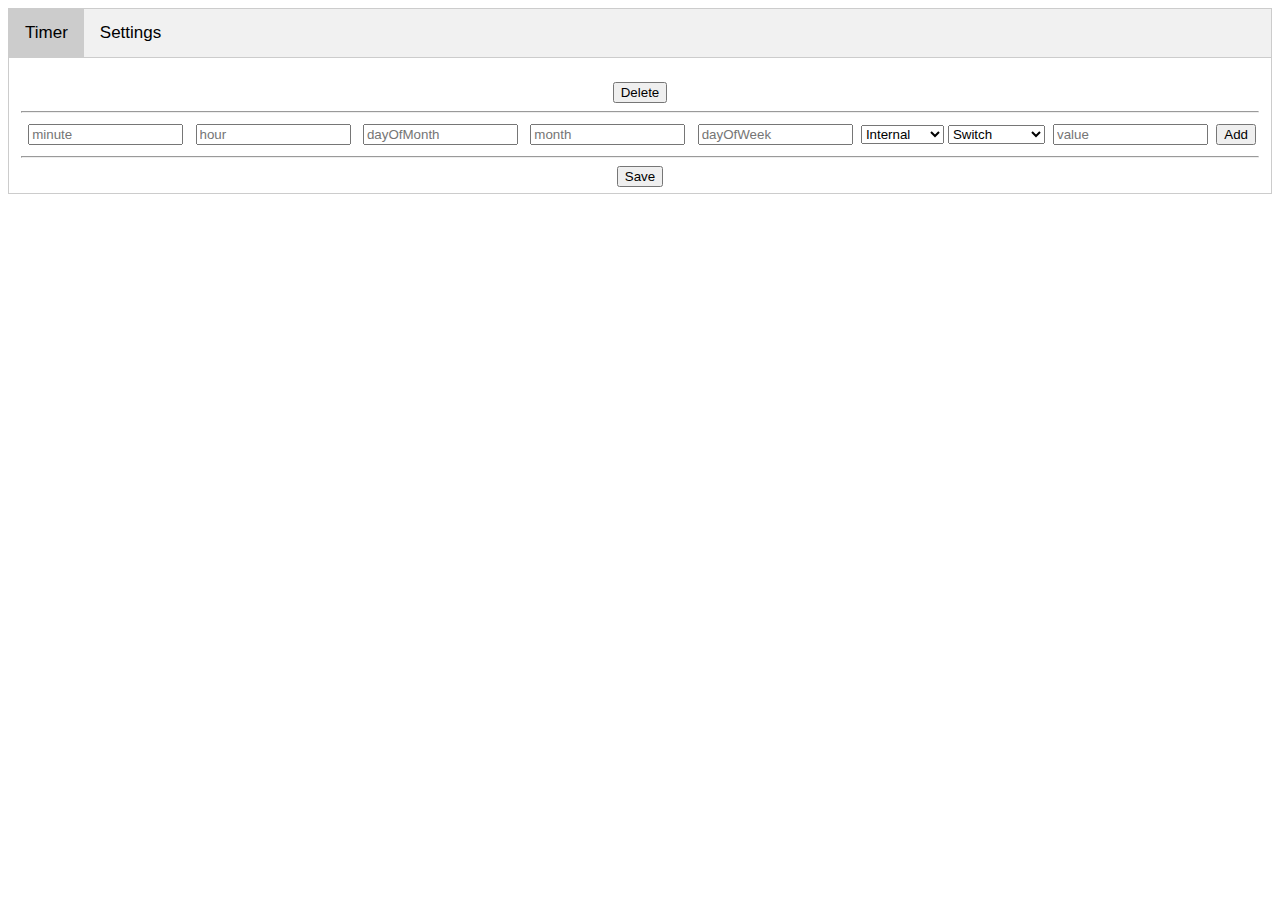
==== TerraTemp_V2/data/index.html @ 434b5422 "Better Naming" ====
﻿<!DOCTYPE html>
<html xmlns="http://www.w3.org/1999/xhtml">
 <head>
  <link href="./css/jquery.dataTables.min.css" rel="stylesheet" />
  <script src="./js/jquery-3.6.0.min.js"></script>
  <script src="./js/jquery.dataTables.min.js"></script>
  <style>
   .overlay {
    display: none;
    position: fixed;
    width: 100%;
    height: 100%;
    top: 0;
    left: 0;
    z-index: 999;
    background: rgba(255, 255, 255, 0.8) center no-repeat;
   }
   body {
    text-align: center;
    font-family: Arial;
   }
   body.loading {
    overflow: hidden;
   }
   body.loading .overlay {
    display: block;
   }
   input {
    width: 90%;
   }

    /* Style the tab */
    .tab {
    overflow: hidden;
    border: 1px solid #ccc;
    background-color: #f1f1f1;
    }

    /* Style the buttons inside the tab */
    .tab button {
    background-color: inherit;
    float: left;
    border: none;
    outline: none;
    cursor: pointer;
    padding: 14px 16px;
    transition: 0.3s;
    font-size: 17px;
    }

    /* Change background color of buttons on hover */
    .tab button:hover {
    background-color: #ddd;
    }

    /* Create an active/current tablink class */
    .tab button.active {
    background-color: #ccc;
    }

    /* Style the tab content */
    .tabcontent {
    display: none;
    padding: 6px 12px;
    border: 1px solid #ccc;
    border-top: none;
    }
  </style>
 </head>

 <body>
  <div class="overlay">Saving please wait...</div>

  <div class="tab">
    <button class="tablinks" onclick="openTab(event, 'timerTab')" id="defaultOpen">Timer</button>
    <button class="tablinks" onclick="openTab(event, 'settingsTab')">Settings</button>
  </div>
  
  <div id="timerTab" class="tabcontent">
    <table id="example" class="display" width="100%"></table>
    <br />
    <button id="deleteRow">Delete</button><br />
    <hr />
    <table id="editor" class="dataTable" width="100%">
     <tr>
      <td><input type="text" id="txt_minute" placeholder="minute" /></td>
      <td><input type="text" id="txt_hour" placeholder="hour" /></td>
      <td><input type="text" id="txt_dayOfMonth" placeholder="dayOfMonth" /></td>
      <td><input type="text" id="txt_month" placeholder="month" /></td>
      <td><input type="text" id="txt_dayOfWeek" placeholder="dayOfWeek" /></td>
      <td>
       <select name="selChannel" id="selChannel">
        <option value="Internal">Internal</option>
        <option value="External0">External 0</option>
        <option value="External1">External 1</option>
        <option value="External2">External 2</option>
        <option value="External3">External 3</option>
       </select>
      </td>
      <td>
       <select name="selFunction" id="selFunction">
        <option value="Switch">Switch</option>
        <option value="Temperature">Temperature</option>
        <option value="Humidity">Humidity</option>
       </select>
      </td>
      <td><input type="text" id="txt_value" placeholder="value" /></td>
      <td><button id="addRow">Add</button></td>
     </tr>
    </table>
    <hr />
    <button id="saveData">Save</button>
  </div>
  
  <div id="settingsTab" class="tabcontent">
    <h3>Settings</h3>
  </div>

  <script>
    function openTab(evt, tabName) {
    var i, tabcontent, tablinks;
    tabcontent = document.getElementsByClassName("tabcontent");
    for (i = 0; i < tabcontent.length; i++) {
        tabcontent[i].style.display = "none";
    }
    tablinks = document.getElementsByClassName("tablinks");
    for (i = 0; i < tablinks.length; i++) {
        tablinks[i].className = tablinks[i].className.replace(" active", "");
    }
    document.getElementById(tabName).style.display = "block";
    evt.currentTarget.className += " active";
    }

    // Get the element with id="defaultOpen" and click on it
    document.getElementById("defaultOpen").click();

   var table = $("#example").DataTable({
    ordering: false,
    paging: false,
    searching: false,
    info: false,
    columns: [
     {
      title: "minute",
     },
     {
      title: "hour",
     },
     {
      title: "dayOfMonth",
     },
     {
      title: "month",
     },
     {
      title: "dayOfWeek",
     },
     {
      title: "channel",
     },
     {
      title: "function",
     },
     {
      title: "value",
     },
    ],
   });

   $(document).ready(function () {
    $.ajax({
     type: "GET",
     url: "timer.txt",
     dataType: "text",
     success: function (data) {
      processData(data);
     },
    });
    function processData(allText) {
     var allTextLines = allText.split(/\r\n|\n/);
     for (let i = 0; i < allTextLines.length - 1; i++) {
      if(!(allTextLines[i].trim() === "")){
        table.row.add(allTextLines[i].split(";")).draw(false);
      }
     }
     table.draw();
    }
   });

   $("#deleteRow").click(function () {
    $("#saveData").css("background", "green");
    table.row(".selected").remove().draw(false);
   });

   $("#addRow").on("click", function () {
    $("#saveData").css("background", "green");
    table.row.add([$("#txt_minute").val(), $("#txt_hour").val(), $("#txt_dayOfMonth").val(), $("#txt_month").val(), $("#txt_dayOfWeek").val(), $("#selChannel").val(), $("#selFunction").val(), $("#txt_value").val()]).draw(false);
   });

   $("#saveData").on("click", function () {
    console.log("Deleteing Timer File");
    $.ajax({
     url: "save.html",
     type: "get", //send it through get method
     async: false,
     data: "data=" + encodeURIComponent("deleteTimerFile"),
     success: function (response) {
      console.log("deleteTimerFile success");
     },
     error: function (xhr) {
      console.log("deleteTimerFile error");
     },
    });

    console.log("Save new Timer File");
    for (let i = 0; i < $("#example").DataTable().data().length; i++) {
     console.log("Timer " + i + "/" + $("#example").DataTable().data().length - 1);

     var csv = "";
     for (let j = 0; j < $("#example").DataTable().data()[i].length; j++) {
      csv += $("#example").DataTable().data()[i][j] + ";";
     }
     csv += "\n";
     console.log(csv);

     $.ajax({
      url: "save.html",
      type: "get", //send it through get method
      async: false,
      data: "data=" + encodeURIComponent(csv),
      success: function (response) {
       console.log("Save success");
      },
      error: function (xhr) {
       console.log("Save error");
      },
     });
    }

    $.ajax({
     url: "save.html",
     type: "get", //send it through get method
     async: false,
     data: "data=" + encodeURIComponent("FileEnd"),
     success: function (response) {
      console.log("FileEnd success");
     },
     error: function (xhr) {
      console.log("FileEnd error");
     },
    });

    location.reload();
   });

   $("#example tbody").on("click", "tr", function () {
    if ($(this).hasClass("selected")) {
     $(this).removeClass("selected");
    } else {
     table.$("tr.selected").removeClass("selected");
     $(this).addClass("selected");
    }
   });
  </script>
 </body>
</html>
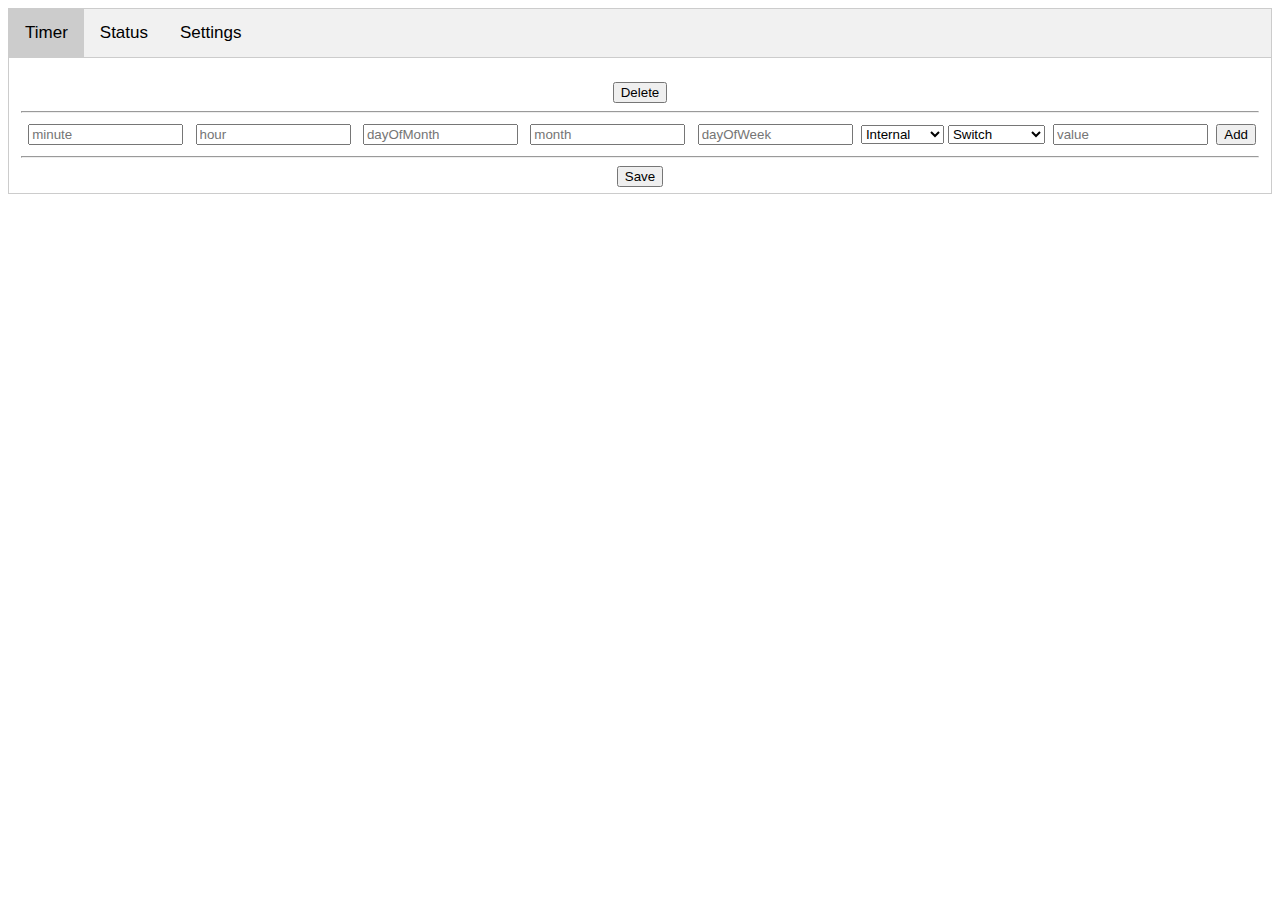
==== commit 1c843e04: "Status Page" ====
--- a/TerraTemp_V2/data/index.html
+++ b/TerraTemp_V2/data/index.html
@@ -1,266 +1,329 @@
 ﻿<!DOCTYPE html>
 <html xmlns="http://www.w3.org/1999/xhtml">
- <head>
-  <link href="./css/jquery.dataTables.min.css" rel="stylesheet" />
-  <script src="./js/jquery-3.6.0.min.js"></script>
-  <script src="./js/jquery.dataTables.min.js"></script>
-  <style>
-   .overlay {
-    display: none;
-    position: fixed;
-    width: 100%;
-    height: 100%;
-    top: 0;
-    left: 0;
-    z-index: 999;
-    background: rgba(255, 255, 255, 0.8) center no-repeat;
-   }
-   body {
-    text-align: center;
-    font-family: Arial;
-   }
-   body.loading {
-    overflow: hidden;
-   }
-   body.loading .overlay {
-    display: block;
-   }
-   input {
-    width: 90%;
-   }
-
-    /* Style the tab */
-    .tab {
-    overflow: hidden;
-    border: 1px solid #ccc;
-    background-color: #f1f1f1;
-    }
-
-    /* Style the buttons inside the tab */
-    .tab button {
-    background-color: inherit;
-    float: left;
-    border: none;
-    outline: none;
-    cursor: pointer;
-    padding: 14px 16px;
-    transition: 0.3s;
-    font-size: 17px;
-    }
-
-    /* Change background color of buttons on hover */
-    .tab button:hover {
-    background-color: #ddd;
-    }
-
-    /* Create an active/current tablink class */
-    .tab button.active {
-    background-color: #ccc;
-    }
-
-    /* Style the tab content */
-    .tabcontent {
-    display: none;
-    padding: 6px 12px;
-    border: 1px solid #ccc;
-    border-top: none;
-    }
-  </style>
- </head>
-
- <body>
-  <div class="overlay">Saving please wait...</div>
-
-  <div class="tab">
-    <button class="tablinks" onclick="openTab(event, 'timerTab')" id="defaultOpen">Timer</button>
-    <button class="tablinks" onclick="openTab(event, 'settingsTab')">Settings</button>
-  </div>
-  
-  <div id="timerTab" class="tabcontent">
-    <table id="example" class="display" width="100%"></table>
-    <br />
-    <button id="deleteRow">Delete</button><br />
-    <hr />
-    <table id="editor" class="dataTable" width="100%">
-     <tr>
-      <td><input type="text" id="txt_minute" placeholder="minute" /></td>
-      <td><input type="text" id="txt_hour" placeholder="hour" /></td>
-      <td><input type="text" id="txt_dayOfMonth" placeholder="dayOfMonth" /></td>
-      <td><input type="text" id="txt_month" placeholder="month" /></td>
-      <td><input type="text" id="txt_dayOfWeek" placeholder="dayOfWeek" /></td>
-      <td>
-       <select name="selChannel" id="selChannel">
-        <option value="Internal">Internal</option>
-        <option value="External0">External 0</option>
-        <option value="External1">External 1</option>
-        <option value="External2">External 2</option>
-        <option value="External3">External 3</option>
-       </select>
-      </td>
-      <td>
-       <select name="selFunction" id="selFunction">
-        <option value="Switch">Switch</option>
-        <option value="Temperature">Temperature</option>
-        <option value="Humidity">Humidity</option>
-       </select>
-      </td>
-      <td><input type="text" id="txt_value" placeholder="value" /></td>
-      <td><button id="addRow">Add</button></td>
-     </tr>
-    </table>
-    <hr />
-    <button id="saveData">Save</button>
-  </div>
-  
-  <div id="settingsTab" class="tabcontent">
-    <h3>Settings</h3>
-  </div>
-
-  <script>
-    function openTab(evt, tabName) {
-    var i, tabcontent, tablinks;
-    tabcontent = document.getElementsByClassName("tabcontent");
-    for (i = 0; i < tabcontent.length; i++) {
-        tabcontent[i].style.display = "none";
-    }
-    tablinks = document.getElementsByClassName("tablinks");
-    for (i = 0; i < tablinks.length; i++) {
-        tablinks[i].className = tablinks[i].className.replace(" active", "");
-    }
-    document.getElementById(tabName).style.display = "block";
-    evt.currentTarget.className += " active";
-    }
-
-    // Get the element with id="defaultOpen" and click on it
-    document.getElementById("defaultOpen").click();
-
-   var table = $("#example").DataTable({
-    ordering: false,
-    paging: false,
-    searching: false,
-    info: false,
-    columns: [
-     {
-      title: "minute",
-     },
-     {
-      title: "hour",
-     },
-     {
-      title: "dayOfMonth",
-     },
-     {
-      title: "month",
-     },
-     {
-      title: "dayOfWeek",
-     },
-     {
-      title: "channel",
-     },
-     {
-      title: "function",
-     },
-     {
-      title: "value",
-     },
-    ],
-   });
-
-   $(document).ready(function () {
-    $.ajax({
-     type: "GET",
-     url: "timer.txt",
-     dataType: "text",
-     success: function (data) {
-      processData(data);
-     },
-    });
-    function processData(allText) {
-     var allTextLines = allText.split(/\r\n|\n/);
-     for (let i = 0; i < allTextLines.length - 1; i++) {
-      if(!(allTextLines[i].trim() === "")){
-        table.row.add(allTextLines[i].split(";")).draw(false);
-      }
-     }
-     table.draw();
-    }
-   });
-
-   $("#deleteRow").click(function () {
-    $("#saveData").css("background", "green");
-    table.row(".selected").remove().draw(false);
-   });
-
-   $("#addRow").on("click", function () {
-    $("#saveData").css("background", "green");
-    table.row.add([$("#txt_minute").val(), $("#txt_hour").val(), $("#txt_dayOfMonth").val(), $("#txt_month").val(), $("#txt_dayOfWeek").val(), $("#selChannel").val(), $("#selFunction").val(), $("#txt_value").val()]).draw(false);
-   });
-
-   $("#saveData").on("click", function () {
-    console.log("Deleteing Timer File");
-    $.ajax({
-     url: "save.html",
-     type: "get", //send it through get method
-     async: false,
-     data: "data=" + encodeURIComponent("deleteTimerFile"),
-     success: function (response) {
-      console.log("deleteTimerFile success");
-     },
-     error: function (xhr) {
-      console.log("deleteTimerFile error");
-     },
-    });
-
-    console.log("Save new Timer File");
-    for (let i = 0; i < $("#example").DataTable().data().length; i++) {
-     console.log("Timer " + i + "/" + $("#example").DataTable().data().length - 1);
-
-     var csv = "";
-     for (let j = 0; j < $("#example").DataTable().data()[i].length; j++) {
-      csv += $("#example").DataTable().data()[i][j] + ";";
-     }
-     csv += "\n";
-     console.log(csv);
-
-     $.ajax({
-      url: "save.html",
-      type: "get", //send it through get method
-      async: false,
-      data: "data=" + encodeURIComponent(csv),
-      success: function (response) {
-       console.log("Save success");
-      },
-      error: function (xhr) {
-       console.log("Save error");
-      },
-     });
-    }
-
-    $.ajax({
-     url: "save.html",
-     type: "get", //send it through get method
-     async: false,
-     data: "data=" + encodeURIComponent("FileEnd"),
-     success: function (response) {
-      console.log("FileEnd success");
-     },
-     error: function (xhr) {
-      console.log("FileEnd error");
-     },
-    });
-
-    location.reload();
-   });
-
-   $("#example tbody").on("click", "tr", function () {
-    if ($(this).hasClass("selected")) {
-     $(this).removeClass("selected");
-    } else {
-     table.$("tr.selected").removeClass("selected");
-     $(this).addClass("selected");
-    }
-   });
-  </script>
- </body>
+  <head>
+    <link href="./css/jquery.dataTables.min.css" rel="stylesheet" />
+    <script src="./js/jquery-3.6.0.min.js"></script>
+    <script src="./js/jquery.dataTables.min.js"></script>
+    <style>
+      .overlay {
+        display: none;
+        position: fixed;
+        width: 100%;
+        height: 100%;
+        top: 0;
+        left: 0;
+        z-index: 999;
+        background: rgba(255, 255, 255, 0.8) center no-repeat;
+      }
+      body {
+        text-align: center;
+        font-family: Arial;
+      }
+      body.loading {
+        overflow: hidden;
+      }
+      body.loading .overlay {
+        display: block;
+      }
+      input {
+        width: 90%;
+      }
+
+      /* Style the tab */
+      .tab {
+        overflow: hidden;
+        border: 1px solid #ccc;
+        background-color: #f1f1f1;
+      }
+
+      /* Style the buttons inside the tab */
+      .tab button {
+        background-color: inherit;
+        float: left;
+        border: none;
+        outline: none;
+        cursor: pointer;
+        padding: 14px 16px;
+        transition: 0.3s;
+        font-size: 17px;
+      }
+
+      /* Change background color of buttons on hover */
+      .tab button:hover {
+        background-color: #ddd;
+      }
+
+      /* Create an active/current tablink class */
+      .tab button.active {
+        background-color: #ccc;
+      }
+
+      /* Style the tab content */
+      .tabcontent {
+        display: none;
+        padding: 6px 12px;
+        border: 1px solid #ccc;
+        border-top: none;
+      }
+    </style>
+  </head>
+
+  <body>
+    <div class="overlay">Saving please wait...</div>
+
+    <div class="tab">
+      <button class="tablinks" onclick="openTab(event, 'timerTab')" id="defaultOpen">Timer</button>
+      <button class="tablinks" onclick="openTab(event, 'statusTab')">Status</button>
+      <button class="tablinks" onclick="openTab(event, 'settingsTab')">Settings</button>
+    </div>
+
+    <div id="timerTab" class="tabcontent">
+      <table id="contentTable" class="display" width="100%"></table>
+      <br />
+      <button id="deleteRow">Delete</button><br />
+      <hr />
+      <table id="editor" class="dataTable" width="100%">
+        <tr>
+          <td><input type="text" class="validateInput" id="txt_minute" placeholder="minute" /></td>
+          <td><input type="text" class="validateInput" id="txt_hour" placeholder="hour" /></td>
+          <td><input type="text" class="validateInput" id="txt_dayOfMonth" placeholder="dayOfMonth" /></td>
+          <td><input type="text" class="validateInput" id="txt_month" placeholder="month" /></td>
+          <td><input type="text" class="validateInput" id="txt_dayOfWeek" placeholder="dayOfWeek" /></td>
+          <td>
+            <select name="selChannel" id="selChannel">
+              <option value="Internal">Internal</option>
+              <option value="External0">External 0</option>
+              <option value="External1">External 1</option>
+              <option value="External2">External 2</option>
+              <option value="External3">External 3</option>
+            </select>
+          </td>
+          <td>
+            <select name="selFunction" id="selFunction">
+              <option value="Switch">Switch</option>
+              <option value="Temperature">Temperature</option>
+              <option value="Humidity">Humidity</option>
+            </select>
+          </td>
+          <td><input type="text" id="txt_value" placeholder="value" /></td>
+          <td><button id="addRow">Add</button></td>
+        </tr>
+      </table>
+      <hr />
+      <button id="saveData">Save</button>
+    </div>
+
+    <div id="statusTab" class="tabcontent">
+      <h3>Status</h3>
+      <textarea name="message" id="statusDiv" rows="10" cols="60" readonly >Loading...</textarea>
+    </div>
+
+    <div id="settingsTab" class="tabcontent">
+      <h3>Settings</h3>
+    </div>
+
+    <script>
+      var isUnsaved = false;
+      var statusTimer;
+
+      window.onbeforeunload = function (e) {
+        e = e || window.event;
+        if (isUnsaved) {
+          // For IE and Firefox
+          if (e) {
+            e.returnValue = "You have unsaved changes. Please hit the save button before you leave!";
+          }
+          // For Safari
+          return "You have unsaved changes. Please hit the save button before you leave!";
+        }
+      };
+
+      function getStatus() {
+        $.ajax({
+          url: "getStatus.html",
+          type: "get", //send it through get method
+          async: false,
+          data: "data=" + encodeURIComponent("getStatus"),
+          success: function (response) {
+            console.log("getStatus success");
+            console.log(response);
+            $("#statusDiv").text(response);
+          },
+          error: function (xhr) {
+            console.log("getStatus error");
+          },
+        });
+      }
+
+      function openTab(evt, tabName) {
+        var i, tabcontent, tablinks;
+        tabcontent = document.getElementsByClassName("tabcontent");
+        for (i = 0; i < tabcontent.length; i++) {
+          tabcontent[i].style.display = "none";
+        }
+        tablinks = document.getElementsByClassName("tablinks");
+        for (i = 0; i < tablinks.length; i++) {
+          tablinks[i].className = tablinks[i].className.replace(" active", "");
+        }
+        document.getElementById(tabName).style.display = "block";
+        evt.currentTarget.className += " active";
+
+        if (tabName === "statusTab") {
+          getStatus();
+          statusTimer = setInterval(getStatus, 3000);
+        } else {
+          clearInterval(statusTimer);
+        }
+      }
+      // Get the element with id="defaultOpen" and click on it
+      document.getElementById("defaultOpen").click();
+
+      $(".validateInput").on("keyup", function (e) {
+        var val = $(this).val();
+        if (val.match(/[^0-9,.;*]/g)) {
+          $(this).val(val.replace(/[^0-9,.;*]/g, ""));
+        }
+      });
+
+      $("#txt_value").on("keyup", function (e) {
+        var val = $(this).val();
+        if (val.match(/[^0-9.]/g)) {
+          $(this).val(val.replace(/[^0-9.]/g, ""));
+        }
+      });
+
+      var table = $("#contentTable").DataTable({
+        ordering: false,
+        paging: false,
+        searching: false,
+        info: false,
+        "scrollX": true,
+        "scrollY":"400px",
+        "scrollCollapse": true,
+        columns: [
+          {
+            title: "minute",
+          },
+          {
+            title: "hour",
+          },
+          {
+            title: "dayOfMonth",
+          },
+          {
+            title: "month",
+          },
+          {
+            title: "dayOfWeek",
+          },
+          {
+            title: "channel",
+          },
+          {
+            title: "function",
+          },
+          {
+            title: "value",
+          },
+        ],
+      });
+
+      $(document).ready(function () {
+        $.ajax({
+          type: "GET",
+          url: "timer.txt",
+          dataType: "text",
+          success: function (data) {
+            processData(data);
+          },
+        });
+        function processData(allText) {
+          var allTextLines = allText.split(/\r\n|\n/);
+          for (let i = 0; i < allTextLines.length - 1; i++) {
+            if (!(allTextLines[i].trim() === "")) {
+              table.row.add(allTextLines[i].split(";")).draw(false);
+            }
+          }
+          table.draw();
+        }
+      });
+
+      $("#deleteRow").click(function () {
+        isUnsaved = true;
+        $("#saveData").css("background", "green");
+        table.row(".selected").remove().draw(false);
+      });
+
+      $("#addRow").on("click", function () {
+        isUnsaved = true;
+        $("#saveData").css("background", "green");
+        table.row.add([$("#txt_minute").val(), $("#txt_hour").val(), $("#txt_dayOfMonth").val(), $("#txt_month").val(), $("#txt_dayOfWeek").val(), $("#selChannel").val(), $("#selFunction").val(), $("#txt_value").val()]).draw(false);
+      });
+
+      $("#saveData").on("click", function () {
+        console.log("Deleteing Timer File");
+        $.ajax({
+          url: "save.html",
+          type: "get", //send it through get method
+          async: false,
+          data: "data=" + encodeURIComponent("deleteTimerFile"),
+          success: function (response) {
+            console.log("deleteTimerFile success");
+          },
+          error: function (xhr) {
+            console.log("deleteTimerFile error");
+          },
+        });
+
+        console.log("Save new Timer File");
+        for (let i = 0; i < $("#contentTable").DataTable().data().length; i++) {
+          console.log("Timer " + i + "/" + $("#contentTable").DataTable().data().length - 1);
+
+          var csv = "";
+          for (let j = 0; j < $("#contentTable").DataTable().data()[i].length; j++) {
+            csv += $("#contentTable").DataTable().data()[i][j] + ";";
+          }
+          csv += "\n";
+          console.log(csv);
+
+          $.ajax({
+            url: "save.html",
+            type: "get", //send it through get method
+            async: false,
+            data: "data=" + encodeURIComponent(csv),
+            success: function (response) {
+              console.log("Save success");
+            },
+            error: function (xhr) {
+              console.log("Save error");
+            },
+          });
+        }
+
+        $.ajax({
+          url: "save.html",
+          type: "get", //send it through get method
+          async: false,
+          data: "data=" + encodeURIComponent("FileEnd"),
+          success: function (response) {
+            console.log("FileEnd success");
+          },
+          error: function (xhr) {
+            console.log("FileEnd error");
+          },
+        });
+        isUnsaved = false;
+        location.reload();
+      });
+
+      $("#contentTable tbody").on("click", "tr", function () {
+        if ($(this).hasClass("selected")) {
+          $(this).removeClass("selected");
+        } else {
+          table.$("tr.selected").removeClass("selected");
+          $(this).addClass("selected");
+        }
+      });
+    </script>
+  </body>
 </html>
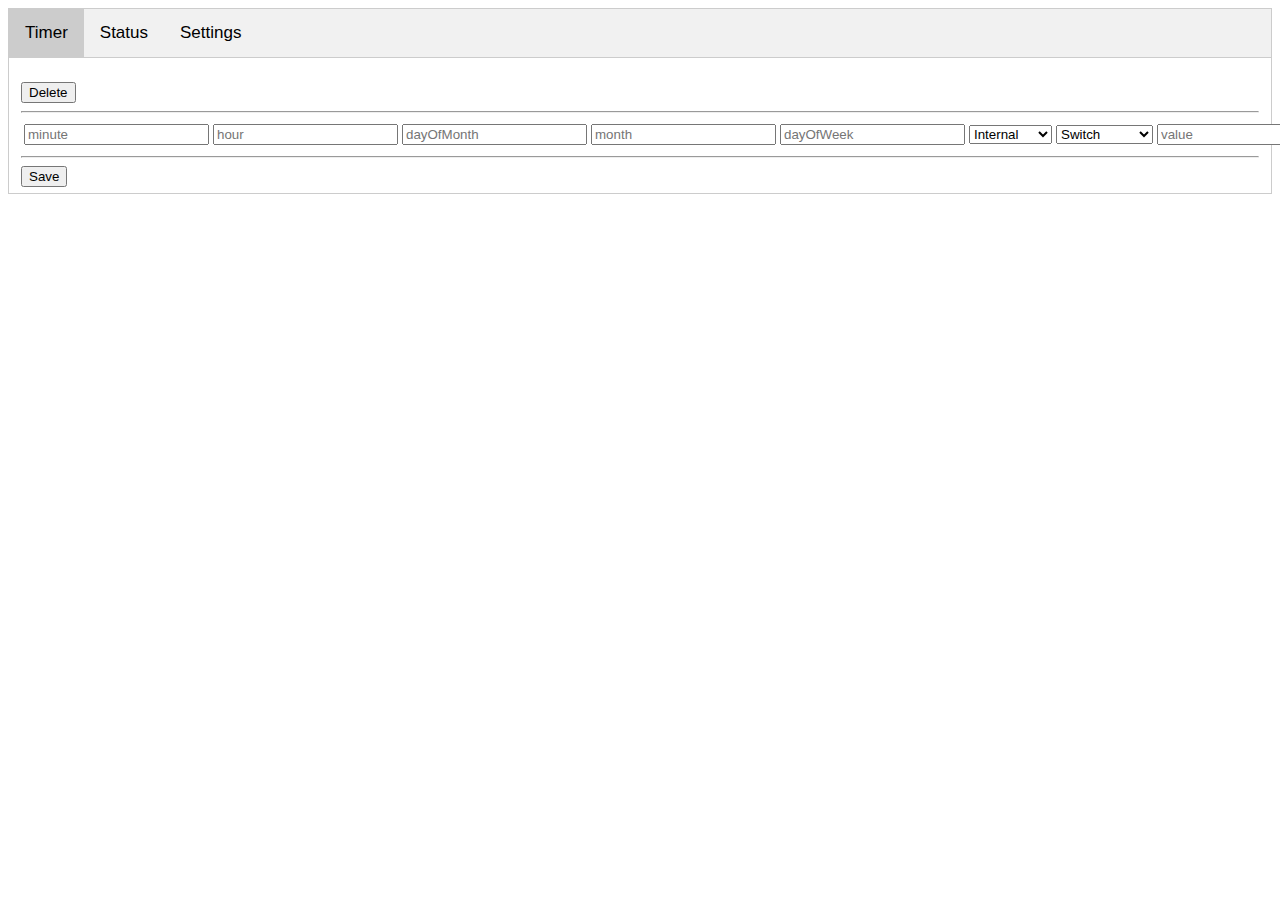
==== commit 4127ed83: "Added Settings Tab HTML" ====
--- a/TerraTemp_V2/data/index.html
+++ b/TerraTemp_V2/data/index.html
@@ -16,7 +16,6 @@
         background: rgba(255, 255, 255, 0.8) center no-repeat;
       }
       body {
-        text-align: center;
         font-family: Arial;
       }
       body.loading {
@@ -24,9 +23,6 @@
       }
       body.loading .overlay {
         display: block;
-      }
-      input {
-        width: 90%;
       }
 
       /* Style the tab */
@@ -64,6 +60,11 @@
         padding: 6px 12px;
         border: 1px solid #ccc;
         border-top: none;
+      }
+
+      label {
+        width: 180px;
+        display: inline-block;
       }
     </style>
   </head>
@@ -114,12 +115,567 @@
     </div>
 
     <div id="statusTab" class="tabcontent">
-      <h3>Status</h3>
-      <textarea name="message" id="statusDiv" rows="10" cols="60" readonly >Loading...</textarea>
+      <textarea name="message" id="statusDiv" rows="10" style="width: 100%;" readonly>Loading...</textarea>
     </div>
 
     <div id="settingsTab" class="tabcontent">
-      <h3>Settings</h3>
+      <fieldset>
+        <legend>Wifi Settings:</legend>
+        <label for="fSSID">SSID:</label>
+        <input type="text" id="fSSID" name="fSSID" /><br />
+        <br />
+        <label for="fPSK">PSK:</label>
+        <input type="password" id="fPSK" name="fPSK" /><br />
+        <br />
+      </fieldset>
+
+      <fieldset>
+        <legend>Time Settings:</legend>
+        <label for="fNTPServer">NTP-Server:</label>
+        <input type="text" id="fNTPServer" name="fNTPServer" /><br />
+        <br />
+        <label for="fTimeZone">Time Zone:</label>
+        <select name="fTimeZone" id="fTimeZone">
+          <option value="TZ_Africa_Abidjan">TZ_Africa_Abidjan</option>
+          <option value="TZ_Africa_Accra">TZ_Africa_Accra</option>
+          <option value="TZ_Africa_Addis_Ababa">TZ_Africa_Addis_Ababa</option>
+          <option value="TZ_Africa_Algiers">TZ_Africa_Algiers</option>
+          <option value="TZ_Africa_Asmara">TZ_Africa_Asmara</option>
+          <option value="TZ_Africa_Bamako">TZ_Africa_Bamako</option>
+          <option value="TZ_Africa_Bangui">TZ_Africa_Bangui</option>
+          <option value="TZ_Africa_Banjul">TZ_Africa_Banjul</option>
+          <option value="TZ_Africa_Bissau">TZ_Africa_Bissau</option>
+          <option value="TZ_Africa_Blantyre">TZ_Africa_Blantyre</option>
+          <option value="TZ_Africa_Brazzaville">TZ_Africa_Brazzaville</option>
+          <option value="TZ_Africa_Bujumbura">TZ_Africa_Bujumbura</option>
+          <option value="TZ_Africa_Cairo">TZ_Africa_Cairo</option>
+          <option value="TZ_Africa_Casablanca">TZ_Africa_Casablanca</option>
+          <option value="TZ_Africa_Ceuta">TZ_Africa_Ceuta</option>
+          <option value="TZ_Africa_Conakry">TZ_Africa_Conakry</option>
+          <option value="TZ_Africa_Dakar">TZ_Africa_Dakar</option>
+          <option value="TZ_Africa_Dar_es_Salaam">TZ_Africa_Dar_es_Salaam</option>
+          <option value="TZ_Africa_Djibouti">TZ_Africa_Djibouti</option>
+          <option value="TZ_Africa_Douala">TZ_Africa_Douala</option>
+          <option value="TZ_Africa_El_Aaiun">TZ_Africa_El_Aaiun</option>
+          <option value="TZ_Africa_Freetown">TZ_Africa_Freetown</option>
+          <option value="TZ_Africa_Gaborone">TZ_Africa_Gaborone</option>
+          <option value="TZ_Africa_Harare">TZ_Africa_Harare</option>
+          <option value="TZ_Africa_Johannesburg">TZ_Africa_Johannesburg</option>
+          <option value="TZ_Africa_Juba">TZ_Africa_Juba</option>
+          <option value="TZ_Africa_Kampala">TZ_Africa_Kampala</option>
+          <option value="TZ_Africa_Khartoum">TZ_Africa_Khartoum</option>
+          <option value="TZ_Africa_Kigali">TZ_Africa_Kigali</option>
+          <option value="TZ_Africa_Kinshasa">TZ_Africa_Kinshasa</option>
+          <option value="TZ_Africa_Lagos">TZ_Africa_Lagos</option>
+          <option value="TZ_Africa_Libreville">TZ_Africa_Libreville</option>
+          <option value="TZ_Africa_Lome">TZ_Africa_Lome</option>
+          <option value="TZ_Africa_Luanda">TZ_Africa_Luanda</option>
+          <option value="TZ_Africa_Lubumbashi">TZ_Africa_Lubumbashi</option>
+          <option value="TZ_Africa_Lusaka">TZ_Africa_Lusaka</option>
+          <option value="TZ_Africa_Malabo">TZ_Africa_Malabo</option>
+          <option value="TZ_Africa_Maputo">TZ_Africa_Maputo</option>
+          <option value="TZ_Africa_Maseru">TZ_Africa_Maseru</option>
+          <option value="TZ_Africa_Mbabane">TZ_Africa_Mbabane</option>
+          <option value="TZ_Africa_Mogadishu">TZ_Africa_Mogadishu</option>
+          <option value="TZ_Africa_Monrovia">TZ_Africa_Monrovia</option>
+          <option value="TZ_Africa_Nairobi">TZ_Africa_Nairobi</option>
+          <option value="TZ_Africa_Ndjamena">TZ_Africa_Ndjamena</option>
+          <option value="TZ_Africa_Niamey">TZ_Africa_Niamey</option>
+          <option value="TZ_Africa_Nouakchott">TZ_Africa_Nouakchott</option>
+          <option value="TZ_Africa_Ouagadougou">TZ_Africa_Ouagadougou</option>
+          <option value="TZ_Africa_PortomNovo">TZ_Africa_PortomNovo</option>
+          <option value="TZ_Africa_Sao_Tome">TZ_Africa_Sao_Tome</option>
+          <option value="TZ_Africa_Tripoli">TZ_Africa_Tripoli</option>
+          <option value="TZ_Africa_Tunis">TZ_Africa_Tunis</option>
+          <option value="TZ_Africa_Windhoek">TZ_Africa_Windhoek</option>
+          <option value="TZ_America_Adak">TZ_America_Adak</option>
+          <option value="TZ_America_Anchorage">TZ_America_Anchorage</option>
+          <option value="TZ_America_Anguilla">TZ_America_Anguilla</option>
+          <option value="TZ_America_Antigua">TZ_America_Antigua</option>
+          <option value="TZ_America_Araguaina">TZ_America_Araguaina</option>
+          <option value="TZ_America_Argentina_Buenos_Aires">TZ_America_Argentina_Buenos_Aires</option>
+          <option value="TZ_America_Argentina_Catamarca">TZ_America_Argentina_Catamarca</option>
+          <option value="TZ_America_Argentina_Cordoba">TZ_America_Argentina_Cordoba</option>
+          <option value="TZ_America_Argentina_Jujuy">TZ_America_Argentina_Jujuy</option>
+          <option value="TZ_America_Argentina_La_Rioja">TZ_America_Argentina_La_Rioja</option>
+          <option value="TZ_America_Argentina_Mendoza">TZ_America_Argentina_Mendoza</option>
+          <option value="TZ_America_Argentina_Rio_Gallegos">TZ_America_Argentina_Rio_Gallegos</option>
+          <option value="TZ_America_Argentina_Salta">TZ_America_Argentina_Salta</option>
+          <option value="TZ_America_Argentina_San_Juan">TZ_America_Argentina_San_Juan</option>
+          <option value="TZ_America_Argentina_San_Luis">TZ_America_Argentina_San_Luis</option>
+          <option value="TZ_America_Argentina_Tucuman">TZ_America_Argentina_Tucuman</option>
+          <option value="TZ_America_Argentina_Ushuaia">TZ_America_Argentina_Ushuaia</option>
+          <option value="TZ_America_Aruba">TZ_America_Aruba</option>
+          <option value="TZ_America_Asuncion">TZ_America_Asuncion</option>
+          <option value="TZ_America_Atikokan">TZ_America_Atikokan</option>
+          <option value="TZ_America_Bahia">TZ_America_Bahia</option>
+          <option value="TZ_America_Bahia_Banderas">TZ_America_Bahia_Banderas</option>
+          <option value="TZ_America_Barbados">TZ_America_Barbados</option>
+          <option value="TZ_America_Belem">TZ_America_Belem</option>
+          <option value="TZ_America_Belize">TZ_America_Belize</option>
+          <option value="TZ_America_BlancmSablon">TZ_America_BlancmSablon</option>
+          <option value="TZ_America_Boa_Vista">TZ_America_Boa_Vista</option>
+          <option value="TZ_America_Bogota">TZ_America_Bogota</option>
+          <option value="TZ_America_Boise">TZ_America_Boise</option>
+          <option value="TZ_America_Cambridge_Bay">TZ_America_Cambridge_Bay</option>
+          <option value="TZ_America_Campo_Grande">TZ_America_Campo_Grande</option>
+          <option value="TZ_America_Cancun">TZ_America_Cancun</option>
+          <option value="TZ_America_Caracas">TZ_America_Caracas</option>
+          <option value="TZ_America_Cayenne">TZ_America_Cayenne</option>
+          <option value="TZ_America_Cayman">TZ_America_Cayman</option>
+          <option value="TZ_America_Chicago">TZ_America_Chicago</option>
+          <option value="TZ_America_Chihuahua">TZ_America_Chihuahua</option>
+          <option value="TZ_America_Costa_Rica">TZ_America_Costa_Rica</option>
+          <option value="TZ_America_Creston">TZ_America_Creston</option>
+          <option value="TZ_America_Cuiaba">TZ_America_Cuiaba</option>
+          <option value="TZ_America_Curacao">TZ_America_Curacao</option>
+          <option value="TZ_America_Danmarkshavn">TZ_America_Danmarkshavn</option>
+          <option value="TZ_America_Dawson">TZ_America_Dawson</option>
+          <option value="TZ_America_Dawson_Creek">TZ_America_Dawson_Creek</option>
+          <option value="TZ_America_Denver">TZ_America_Denver</option>
+          <option value="TZ_America_Detroit">TZ_America_Detroit</option>
+          <option value="TZ_America_Dominica">TZ_America_Dominica</option>
+          <option value="TZ_America_Edmonton">TZ_America_Edmonton</option>
+          <option value="TZ_America_Eirunepe">TZ_America_Eirunepe</option>
+          <option value="TZ_America_El_Salvador">TZ_America_El_Salvador</option>
+          <option value="TZ_America_Fortaleza">TZ_America_Fortaleza</option>
+          <option value="TZ_America_Fort_Nelson">TZ_America_Fort_Nelson</option>
+          <option value="TZ_America_Glace_Bay">TZ_America_Glace_Bay</option>
+          <option value="TZ_America_Godthab">TZ_America_Godthab</option>
+          <option value="TZ_America_Goose_Bay">TZ_America_Goose_Bay</option>
+          <option value="TZ_America_Grand_Turk">TZ_America_Grand_Turk</option>
+          <option value="TZ_America_Grenada">TZ_America_Grenada</option>
+          <option value="TZ_America_Guadeloupe">TZ_America_Guadeloupe</option>
+          <option value="TZ_America_Guatemala">TZ_America_Guatemala</option>
+          <option value="TZ_America_Guayaquil">TZ_America_Guayaquil</option>
+          <option value="TZ_America_Guyana">TZ_America_Guyana</option>
+          <option value="TZ_America_Halifax">TZ_America_Halifax</option>
+          <option value="TZ_America_Havana">TZ_America_Havana</option>
+          <option value="TZ_America_Hermosillo">TZ_America_Hermosillo</option>
+          <option value="TZ_America_Indiana_Indianapolis">TZ_America_Indiana_Indianapolis</option>
+          <option value="TZ_America_Indiana_Knox">TZ_America_Indiana_Knox</option>
+          <option value="TZ_America_Indiana_Marengo">TZ_America_Indiana_Marengo</option>
+          <option value="TZ_America_Indiana_Petersburg">TZ_America_Indiana_Petersburg</option>
+          <option value="TZ_America_Indiana_Tell_City">TZ_America_Indiana_Tell_City</option>
+          <option value="TZ_America_Indiana_Vevay">TZ_America_Indiana_Vevay</option>
+          <option value="TZ_America_Indiana_Vincennes">TZ_America_Indiana_Vincennes</option>
+          <option value="TZ_America_Indiana_Winamac">TZ_America_Indiana_Winamac</option>
+          <option value="TZ_America_Inuvik">TZ_America_Inuvik</option>
+          <option value="TZ_America_Iqaluit">TZ_America_Iqaluit</option>
+          <option value="TZ_America_Jamaica">TZ_America_Jamaica</option>
+          <option value="TZ_America_Juneau">TZ_America_Juneau</option>
+          <option value="TZ_America_Kentucky_Louisville">TZ_America_Kentucky_Louisville</option>
+          <option value="TZ_America_Kentucky_Monticello">TZ_America_Kentucky_Monticello</option>
+          <option value="TZ_America_Kralendijk">TZ_America_Kralendijk</option>
+          <option value="TZ_America_La_Paz">TZ_America_La_Paz</option>
+          <option value="TZ_America_Lima">TZ_America_Lima</option>
+          <option value="TZ_America_Los_Angeles">TZ_America_Los_Angeles</option>
+          <option value="TZ_America_Lower_Princes">TZ_America_Lower_Princes</option>
+          <option value="TZ_America_Maceio">TZ_America_Maceio</option>
+          <option value="TZ_America_Managua">TZ_America_Managua</option>
+          <option value="TZ_America_Manaus">TZ_America_Manaus</option>
+          <option value="TZ_America_Marigot">TZ_America_Marigot</option>
+          <option value="TZ_America_Martinique">TZ_America_Martinique</option>
+          <option value="TZ_America_Matamoros">TZ_America_Matamoros</option>
+          <option value="TZ_America_Mazatlan">TZ_America_Mazatlan</option>
+          <option value="TZ_America_Menominee">TZ_America_Menominee</option>
+          <option value="TZ_America_Merida">TZ_America_Merida</option>
+          <option value="TZ_America_Metlakatla">TZ_America_Metlakatla</option>
+          <option value="TZ_America_Mexico_City">TZ_America_Mexico_City</option>
+          <option value="TZ_America_Miquelon">TZ_America_Miquelon</option>
+          <option value="TZ_America_Moncton">TZ_America_Moncton</option>
+          <option value="TZ_America_Monterrey">TZ_America_Monterrey</option>
+          <option value="TZ_America_Montevideo">TZ_America_Montevideo</option>
+          <option value="TZ_America_Montreal">TZ_America_Montreal</option>
+          <option value="TZ_America_Montserrat">TZ_America_Montserrat</option>
+          <option value="TZ_America_Nassau">TZ_America_Nassau</option>
+          <option value="TZ_America_New_York">TZ_America_New_York</option>
+          <option value="TZ_America_Nipigon">TZ_America_Nipigon</option>
+          <option value="TZ_America_Nome">TZ_America_Nome</option>
+          <option value="TZ_America_Noronha">TZ_America_Noronha</option>
+          <option value="TZ_America_North_Dakota_Beulah">TZ_America_North_Dakota_Beulah</option>
+          <option value="TZ_America_North_Dakota_Center">TZ_America_North_Dakota_Center</option>
+          <option value="TZ_America_North_Dakota_New_Salem">TZ_America_North_Dakota_New_Salem</option>
+          <option value="TZ_America_Ojinaga">TZ_America_Ojinaga</option>
+          <option value="TZ_America_Panama">TZ_America_Panama</option>
+          <option value="TZ_America_Pangnirtung">TZ_America_Pangnirtung</option>
+          <option value="TZ_America_Paramaribo">TZ_America_Paramaribo</option>
+          <option value="TZ_America_Phoenix">TZ_America_Phoenix</option>
+          <option value="TZ_America_PortmaumPrince">TZ_America_PortmaumPrince</option>
+          <option value="TZ_America_Port_of_Spain">TZ_America_Port_of_Spain</option>
+          <option value="TZ_America_Porto_Velho">TZ_America_Porto_Velho</option>
+          <option value="TZ_America_Puerto_Rico">TZ_America_Puerto_Rico</option>
+          <option value="TZ_America_Punta_Arenas">TZ_America_Punta_Arenas</option>
+          <option value="TZ_America_Rainy_River">TZ_America_Rainy_River</option>
+          <option value="TZ_America_Rankin_Inlet">TZ_America_Rankin_Inlet</option>
+          <option value="TZ_America_Recife">TZ_America_Recife</option>
+          <option value="TZ_America_Regina">TZ_America_Regina</option>
+          <option value="TZ_America_Resolute">TZ_America_Resolute</option>
+          <option value="TZ_America_Rio_Branco">TZ_America_Rio_Branco</option>
+          <option value="TZ_America_Santarem">TZ_America_Santarem</option>
+          <option value="TZ_America_Santiago">TZ_America_Santiago</option>
+          <option value="TZ_America_Santo_Domingo">TZ_America_Santo_Domingo</option>
+          <option value="TZ_America_Sao_Paulo">TZ_America_Sao_Paulo</option>
+          <option value="TZ_America_Scoresbysund">TZ_America_Scoresbysund</option>
+          <option value="TZ_America_Sitka">TZ_America_Sitka</option>
+          <option value="TZ_America_St_Barthelemy">TZ_America_St_Barthelemy</option>
+          <option value="TZ_America_St_Johns">TZ_America_St_Johns</option>
+          <option value="TZ_America_St_Kitts">TZ_America_St_Kitts</option>
+          <option value="TZ_America_St_Lucia">TZ_America_St_Lucia</option>
+          <option value="TZ_America_St_Thomas">TZ_America_St_Thomas</option>
+          <option value="TZ_America_St_Vincent">TZ_America_St_Vincent</option>
+          <option value="TZ_America_Swift_Current">TZ_America_Swift_Current</option>
+          <option value="TZ_America_Tegucigalpa">TZ_America_Tegucigalpa</option>
+          <option value="TZ_America_Thule">TZ_America_Thule</option>
+          <option value="TZ_America_Thunder_Bay">TZ_America_Thunder_Bay</option>
+          <option value="TZ_America_Tijuana">TZ_America_Tijuana</option>
+          <option value="TZ_America_Toronto">TZ_America_Toronto</option>
+          <option value="TZ_America_Tortola">TZ_America_Tortola</option>
+          <option value="TZ_America_Vancouver">TZ_America_Vancouver</option>
+          <option value="TZ_America_Whitehorse">TZ_America_Whitehorse</option>
+          <option value="TZ_America_Winnipeg">TZ_America_Winnipeg</option>
+          <option value="TZ_America_Yakutat">TZ_America_Yakutat</option>
+          <option value="TZ_America_Yellowknife">TZ_America_Yellowknife</option>
+          <option value="TZ_Antarctica_Casey">TZ_Antarctica_Casey</option>
+          <option value="TZ_Antarctica_Davis">TZ_Antarctica_Davis</option>
+          <option value="TZ_Antarctica_DumontDUrville">TZ_Antarctica_DumontDUrville</option>
+          <option value="TZ_Antarctica_Macquarie">TZ_Antarctica_Macquarie</option>
+          <option value="TZ_Antarctica_Mawson">TZ_Antarctica_Mawson</option>
+          <option value="TZ_Antarctica_McMurdo">TZ_Antarctica_McMurdo</option>
+          <option value="TZ_Antarctica_Palmer">TZ_Antarctica_Palmer</option>
+          <option value="TZ_Antarctica_Rothera">TZ_Antarctica_Rothera</option>
+          <option value="TZ_Antarctica_Syowa">TZ_Antarctica_Syowa</option>
+          <option value="TZ_Antarctica_Troll">TZ_Antarctica_Troll</option>
+          <option value="TZ_Antarctica_Vostok">TZ_Antarctica_Vostok</option>
+          <option value="TZ_Arctic_Longyearbyen">TZ_Arctic_Longyearbyen</option>
+          <option value="TZ_Asia_Aden">TZ_Asia_Aden</option>
+          <option value="TZ_Asia_Almaty">TZ_Asia_Almaty</option>
+          <option value="TZ_Asia_Amman">TZ_Asia_Amman</option>
+          <option value="TZ_Asia_Anadyr">TZ_Asia_Anadyr</option>
+          <option value="TZ_Asia_Aqtau">TZ_Asia_Aqtau</option>
+          <option value="TZ_Asia_Aqtobe">TZ_Asia_Aqtobe</option>
+          <option value="TZ_Asia_Ashgabat">TZ_Asia_Ashgabat</option>
+          <option value="TZ_Asia_Atyrau">TZ_Asia_Atyrau</option>
+          <option value="TZ_Asia_Baghdad">TZ_Asia_Baghdad</option>
+          <option value="TZ_Asia_Bahrain">TZ_Asia_Bahrain</option>
+          <option value="TZ_Asia_Baku">TZ_Asia_Baku</option>
+          <option value="TZ_Asia_Bangkok">TZ_Asia_Bangkok</option>
+          <option value="TZ_Asia_Barnaul">TZ_Asia_Barnaul</option>
+          <option value="TZ_Asia_Beirut">TZ_Asia_Beirut</option>
+          <option value="TZ_Asia_Bishkek">TZ_Asia_Bishkek</option>
+          <option value="TZ_Asia_Brunei">TZ_Asia_Brunei</option>
+          <option value="TZ_Asia_Chita">TZ_Asia_Chita</option>
+          <option value="TZ_Asia_Choibalsan">TZ_Asia_Choibalsan</option>
+          <option value="TZ_Asia_Colombo">TZ_Asia_Colombo</option>
+          <option value="TZ_Asia_Damascus">TZ_Asia_Damascus</option>
+          <option value="TZ_Asia_Dhaka">TZ_Asia_Dhaka</option>
+          <option value="TZ_Asia_Dili">TZ_Asia_Dili</option>
+          <option value="TZ_Asia_Dubai">TZ_Asia_Dubai</option>
+          <option value="TZ_Asia_Dushanbe">TZ_Asia_Dushanbe</option>
+          <option value="TZ_Asia_Famagusta">TZ_Asia_Famagusta</option>
+          <option value="TZ_Asia_Gaza">TZ_Asia_Gaza</option>
+          <option value="TZ_Asia_Hebron">TZ_Asia_Hebron</option>
+          <option value="TZ_Asia_Ho_Chi_Minh">TZ_Asia_Ho_Chi_Minh</option>
+          <option value="TZ_Asia_Hong_Kong">TZ_Asia_Hong_Kong</option>
+          <option value="TZ_Asia_Hovd">TZ_Asia_Hovd</option>
+          <option value="TZ_Asia_Irkutsk">TZ_Asia_Irkutsk</option>
+          <option value="TZ_Asia_Jakarta">TZ_Asia_Jakarta</option>
+          <option value="TZ_Asia_Jayapura">TZ_Asia_Jayapura</option>
+          <option value="TZ_Asia_Jerusalem">TZ_Asia_Jerusalem</option>
+          <option value="TZ_Asia_Kabul">TZ_Asia_Kabul</option>
+          <option value="TZ_Asia_Kamchatka">TZ_Asia_Kamchatka</option>
+          <option value="TZ_Asia_Karachi">TZ_Asia_Karachi</option>
+          <option value="TZ_Asia_Kathmandu">TZ_Asia_Kathmandu</option>
+          <option value="TZ_Asia_Khandyga">TZ_Asia_Khandyga</option>
+          <option value="TZ_Asia_Kolkata">TZ_Asia_Kolkata</option>
+          <option value="TZ_Asia_Krasnoyarsk">TZ_Asia_Krasnoyarsk</option>
+          <option value="TZ_Asia_Kuala_Lumpur">TZ_Asia_Kuala_Lumpur</option>
+          <option value="TZ_Asia_Kuching">TZ_Asia_Kuching</option>
+          <option value="TZ_Asia_Kuwait">TZ_Asia_Kuwait</option>
+          <option value="TZ_Asia_Macau">TZ_Asia_Macau</option>
+          <option value="TZ_Asia_Magadan">TZ_Asia_Magadan</option>
+          <option value="TZ_Asia_Makassar">TZ_Asia_Makassar</option>
+          <option value="TZ_Asia_Manila">TZ_Asia_Manila</option>
+          <option value="TZ_Asia_Muscat">TZ_Asia_Muscat</option>
+          <option value="TZ_Asia_Nicosia">TZ_Asia_Nicosia</option>
+          <option value="TZ_Asia_Novokuznetsk">TZ_Asia_Novokuznetsk</option>
+          <option value="TZ_Asia_Novosibirsk">TZ_Asia_Novosibirsk</option>
+          <option value="TZ_Asia_Omsk">TZ_Asia_Omsk</option>
+          <option value="TZ_Asia_Oral">TZ_Asia_Oral</option>
+          <option value="TZ_Asia_Phnom_Penh">TZ_Asia_Phnom_Penh</option>
+          <option value="TZ_Asia_Pontianak">TZ_Asia_Pontianak</option>
+          <option value="TZ_Asia_Pyongyang">TZ_Asia_Pyongyang</option>
+          <option value="TZ_Asia_Qatar">TZ_Asia_Qatar</option>
+          <option value="TZ_Asia_Qyzylorda">TZ_Asia_Qyzylorda</option>
+          <option value="TZ_Asia_Riyadh">TZ_Asia_Riyadh</option>
+          <option value="TZ_Asia_Sakhalin">TZ_Asia_Sakhalin</option>
+          <option value="TZ_Asia_Samarkand">TZ_Asia_Samarkand</option>
+          <option value="TZ_Asia_Seoul">TZ_Asia_Seoul</option>
+          <option value="TZ_Asia_Shanghai">TZ_Asia_Shanghai</option>
+          <option value="TZ_Asia_Singapore">TZ_Asia_Singapore</option>
+          <option value="TZ_Asia_Srednekolymsk">TZ_Asia_Srednekolymsk</option>
+          <option value="TZ_Asia_Taipei">TZ_Asia_Taipei</option>
+          <option value="TZ_Asia_Tashkent">TZ_Asia_Tashkent</option>
+          <option value="TZ_Asia_Tbilisi">TZ_Asia_Tbilisi</option>
+          <option value="TZ_Asia_Tehran">TZ_Asia_Tehran</option>
+          <option value="TZ_Asia_Thimphu">TZ_Asia_Thimphu</option>
+          <option value="TZ_Asia_Tokyo">TZ_Asia_Tokyo</option>
+          <option value="TZ_Asia_Tomsk">TZ_Asia_Tomsk</option>
+          <option value="TZ_Asia_Ulaanbaatar">TZ_Asia_Ulaanbaatar</option>
+          <option value="TZ_Asia_Urumqi">TZ_Asia_Urumqi</option>
+          <option value="TZ_Asia_UstmNera">TZ_Asia_UstmNera</option>
+          <option value="TZ_Asia_Vientiane">TZ_Asia_Vientiane</option>
+          <option value="TZ_Asia_Vladivostok">TZ_Asia_Vladivostok</option>
+          <option value="TZ_Asia_Yakutsk">TZ_Asia_Yakutsk</option>
+          <option value="TZ_Asia_Yangon">TZ_Asia_Yangon</option>
+          <option value="TZ_Asia_Yekaterinburg">TZ_Asia_Yekaterinburg</option>
+          <option value="TZ_Asia_Yerevan">TZ_Asia_Yerevan</option>
+          <option value="TZ_Atlantic_Azores">TZ_Atlantic_Azores</option>
+          <option value="TZ_Atlantic_Bermuda">TZ_Atlantic_Bermuda</option>
+          <option value="TZ_Atlantic_Canary">TZ_Atlantic_Canary</option>
+          <option value="TZ_Atlantic_Cape_Verde">TZ_Atlantic_Cape_Verde</option>
+          <option value="TZ_Atlantic_Faroe">TZ_Atlantic_Faroe</option>
+          <option value="TZ_Atlantic_Madeira">TZ_Atlantic_Madeira</option>
+          <option value="TZ_Atlantic_Reykjavik">TZ_Atlantic_Reykjavik</option>
+          <option value="TZ_Atlantic_South_Georgia">TZ_Atlantic_South_Georgia</option>
+          <option value="TZ_Atlantic_Stanley">TZ_Atlantic_Stanley</option>
+          <option value="TZ_Atlantic_St_Helena">TZ_Atlantic_St_Helena</option>
+          <option value="TZ_Australia_Adelaide">TZ_Australia_Adelaide</option>
+          <option value="TZ_Australia_Brisbane">TZ_Australia_Brisbane</option>
+          <option value="TZ_Australia_Broken_Hill">TZ_Australia_Broken_Hill</option>
+          <option value="TZ_Australia_Currie">TZ_Australia_Currie</option>
+          <option value="TZ_Australia_Darwin">TZ_Australia_Darwin</option>
+          <option value="TZ_Australia_Eucla">TZ_Australia_Eucla</option>
+          <option value="TZ_Australia_Hobart">TZ_Australia_Hobart</option>
+          <option value="TZ_Australia_Lindeman">TZ_Australia_Lindeman</option>
+          <option value="TZ_Australia_Lord_Howe">TZ_Australia_Lord_Howe</option>
+          <option value="TZ_Australia_Melbourne">TZ_Australia_Melbourne</option>
+          <option value="TZ_Australia_Perth">TZ_Australia_Perth</option>
+          <option value="TZ_Australia_Sydney">TZ_Australia_Sydney</option>
+          <option value="TZ_Europe_Amsterdam">TZ_Europe_Amsterdam</option>
+          <option value="TZ_Europe_Andorra">TZ_Europe_Andorra</option>
+          <option value="TZ_Europe_Astrakhan">TZ_Europe_Astrakhan</option>
+          <option value="TZ_Europe_Athens">TZ_Europe_Athens</option>
+          <option value="TZ_Europe_Belgrade">TZ_Europe_Belgrade</option>
+          <option value="TZ_Europe_Berlin">TZ_Europe_Berlin</option>
+          <option value="TZ_Europe_Bratislava">TZ_Europe_Bratislava</option>
+          <option value="TZ_Europe_Brussels">TZ_Europe_Brussels</option>
+          <option value="TZ_Europe_Bucharest">TZ_Europe_Bucharest</option>
+          <option value="TZ_Europe_Budapest">TZ_Europe_Budapest</option>
+          <option value="TZ_Europe_Busingen">TZ_Europe_Busingen</option>
+          <option value="TZ_Europe_Chisinau">TZ_Europe_Chisinau</option>
+          <option value="TZ_Europe_Copenhagen">TZ_Europe_Copenhagen</option>
+          <option value="TZ_Europe_Dublin">TZ_Europe_Dublin</option>
+          <option value="TZ_Europe_Gibraltar">TZ_Europe_Gibraltar</option>
+          <option value="TZ_Europe_Guernsey">TZ_Europe_Guernsey</option>
+          <option value="TZ_Europe_Helsinki">TZ_Europe_Helsinki</option>
+          <option value="TZ_Europe_Isle_of_Man">TZ_Europe_Isle_of_Man</option>
+          <option value="TZ_Europe_Istanbul">TZ_Europe_Istanbul</option>
+          <option value="TZ_Europe_Jersey">TZ_Europe_Jersey</option>
+          <option value="TZ_Europe_Kaliningrad">TZ_Europe_Kaliningrad</option>
+          <option value="TZ_Europe_Kiev">TZ_Europe_Kiev</option>
+          <option value="TZ_Europe_Kirov">TZ_Europe_Kirov</option>
+          <option value="TZ_Europe_Lisbon">TZ_Europe_Lisbon</option>
+          <option value="TZ_Europe_Ljubljana">TZ_Europe_Ljubljana</option>
+          <option value="TZ_Europe_London">TZ_Europe_London</option>
+          <option value="TZ_Europe_Luxembourg">TZ_Europe_Luxembourg</option>
+          <option value="TZ_Europe_Madrid">TZ_Europe_Madrid</option>
+          <option value="TZ_Europe_Malta">TZ_Europe_Malta</option>
+          <option value="TZ_Europe_Mariehamn">TZ_Europe_Mariehamn</option>
+          <option value="TZ_Europe_Minsk">TZ_Europe_Minsk</option>
+          <option value="TZ_Europe_Monaco">TZ_Europe_Monaco</option>
+          <option value="TZ_Europe_Moscow">TZ_Europe_Moscow</option>
+          <option value="TZ_Europe_Oslo">TZ_Europe_Oslo</option>
+          <option value="TZ_Europe_Paris">TZ_Europe_Paris</option>
+          <option value="TZ_Europe_Podgorica">TZ_Europe_Podgorica</option>
+          <option value="TZ_Europe_Prague">TZ_Europe_Prague</option>
+          <option value="TZ_Europe_Riga">TZ_Europe_Riga</option>
+          <option value="TZ_Europe_Rome">TZ_Europe_Rome</option>
+          <option value="TZ_Europe_Samara">TZ_Europe_Samara</option>
+          <option value="TZ_Europe_San_Marino">TZ_Europe_San_Marino</option>
+          <option value="TZ_Europe_Sarajevo">TZ_Europe_Sarajevo</option>
+          <option value="TZ_Europe_Saratov">TZ_Europe_Saratov</option>
+          <option value="TZ_Europe_Simferopol">TZ_Europe_Simferopol</option>
+          <option value="TZ_Europe_Skopje">TZ_Europe_Skopje</option>
+          <option value="TZ_Europe_Sofia">TZ_Europe_Sofia</option>
+          <option value="TZ_Europe_Stockholm">TZ_Europe_Stockholm</option>
+          <option value="TZ_Europe_Tallinn">TZ_Europe_Tallinn</option>
+          <option value="TZ_Europe_Tirane">TZ_Europe_Tirane</option>
+          <option value="TZ_Europe_Ulyanovsk">TZ_Europe_Ulyanovsk</option>
+          <option value="TZ_Europe_Uzhgorod">TZ_Europe_Uzhgorod</option>
+          <option value="TZ_Europe_Vaduz">TZ_Europe_Vaduz</option>
+          <option value="TZ_Europe_Vatican">TZ_Europe_Vatican</option>
+          <option value="TZ_Europe_Vienna">TZ_Europe_Vienna</option>
+          <option value="TZ_Europe_Vilnius">TZ_Europe_Vilnius</option>
+          <option value="TZ_Europe_Volgograd">TZ_Europe_Volgograd</option>
+          <option value="TZ_Europe_Warsaw">TZ_Europe_Warsaw</option>
+          <option value="TZ_Europe_Zagreb">TZ_Europe_Zagreb</option>
+          <option value="TZ_Europe_Zaporozhye">TZ_Europe_Zaporozhye</option>
+          <option value="TZ_Europe_Zurich">TZ_Europe_Zurich</option>
+          <option value="TZ_Indian_Antananarivo">TZ_Indian_Antananarivo</option>
+          <option value="TZ_Indian_Chagos">TZ_Indian_Chagos</option>
+          <option value="TZ_Indian_Christmas">TZ_Indian_Christmas</option>
+          <option value="TZ_Indian_Cocos">TZ_Indian_Cocos</option>
+          <option value="TZ_Indian_Comoro">TZ_Indian_Comoro</option>
+          <option value="TZ_Indian_Kerguelen">TZ_Indian_Kerguelen</option>
+          <option value="TZ_Indian_Mahe">TZ_Indian_Mahe</option>
+          <option value="TZ_Indian_Maldives">TZ_Indian_Maldives</option>
+          <option value="TZ_Indian_Mauritius">TZ_Indian_Mauritius</option>
+          <option value="TZ_Indian_Mayotte">TZ_Indian_Mayotte</option>
+          <option value="TZ_Indian_Reunion">TZ_Indian_Reunion</option>
+          <option value="TZ_Pacific_Apia">TZ_Pacific_Apia</option>
+          <option value="TZ_Pacific_Auckland">TZ_Pacific_Auckland</option>
+          <option value="TZ_Pacific_Bougainville">TZ_Pacific_Bougainville</option>
+          <option value="TZ_Pacific_Chatham">TZ_Pacific_Chatham</option>
+          <option value="TZ_Pacific_Chuuk">TZ_Pacific_Chuuk</option>
+          <option value="TZ_Pacific_Easter">TZ_Pacific_Easter</option>
+          <option value="TZ_Pacific_Efate">TZ_Pacific_Efate</option>
+          <option value="TZ_Pacific_Enderbury">TZ_Pacific_Enderbury</option>
+          <option value="TZ_Pacific_Fakaofo">TZ_Pacific_Fakaofo</option>
+          <option value="TZ_Pacific_Fiji">TZ_Pacific_Fiji</option>
+          <option value="TZ_Pacific_Funafuti">TZ_Pacific_Funafuti</option>
+          <option value="TZ_Pacific_Galapagos">TZ_Pacific_Galapagos</option>
+          <option value="TZ_Pacific_Gambier">TZ_Pacific_Gambier</option>
+          <option value="TZ_Pacific_Guadalcanal">TZ_Pacific_Guadalcanal</option>
+          <option value="TZ_Pacific_Guam">TZ_Pacific_Guam</option>
+          <option value="TZ_Pacific_Honolulu">TZ_Pacific_Honolulu</option>
+          <option value="TZ_Pacific_Kiritimati">TZ_Pacific_Kiritimati</option>
+          <option value="TZ_Pacific_Kosrae">TZ_Pacific_Kosrae</option>
+          <option value="TZ_Pacific_Kwajalein">TZ_Pacific_Kwajalein</option>
+          <option value="TZ_Pacific_Majuro">TZ_Pacific_Majuro</option>
+          <option value="TZ_Pacific_Marquesas">TZ_Pacific_Marquesas</option>
+          <option value="TZ_Pacific_Midway">TZ_Pacific_Midway</option>
+          <option value="TZ_Pacific_Nauru">TZ_Pacific_Nauru</option>
+          <option value="TZ_Pacific_Niue">TZ_Pacific_Niue</option>
+          <option value="TZ_Pacific_Norfolk">TZ_Pacific_Norfolk</option>
+          <option value="TZ_Pacific_Noumea">TZ_Pacific_Noumea</option>
+          <option value="TZ_Pacific_Pago_Pago">TZ_Pacific_Pago_Pago</option>
+          <option value="TZ_Pacific_Palau">TZ_Pacific_Palau</option>
+          <option value="TZ_Pacific_Pitcairn">TZ_Pacific_Pitcairn</option>
+          <option value="TZ_Pacific_Pohnpei">TZ_Pacific_Pohnpei</option>
+          <option value="TZ_Pacific_Port_Moresby">TZ_Pacific_Port_Moresby</option>
+          <option value="TZ_Pacific_Rarotonga">TZ_Pacific_Rarotonga</option>
+          <option value="TZ_Pacific_Saipan">TZ_Pacific_Saipan</option>
+          <option value="TZ_Pacific_Tahiti">TZ_Pacific_Tahiti</option>
+          <option value="TZ_Pacific_Tarawa">TZ_Pacific_Tarawa</option>
+          <option value="TZ_Pacific_Tongatapu">TZ_Pacific_Tongatapu</option>
+          <option value="TZ_Pacific_Wake">TZ_Pacific_Wake</option>
+          <option value="TZ_Pacific_Wallis">TZ_Pacific_Wallis</option>
+          <option value="TZ_Etc_GMT">TZ_Etc_GMT</option>
+          <option value="TZ_Etc_GMTm0">TZ_Etc_GMTm0</option>
+          <option value="TZ_Etc_GMTm1">TZ_Etc_GMTm1</option>
+          <option value="TZ_Etc_GMTm2">TZ_Etc_GMTm2</option>
+          <option value="TZ_Etc_GMTm3">TZ_Etc_GMTm3</option>
+          <option value="TZ_Etc_GMTm4">TZ_Etc_GMTm4</option>
+          <option value="TZ_Etc_GMTm5">TZ_Etc_GMTm5</option>
+          <option value="TZ_Etc_GMTm6">TZ_Etc_GMTm6</option>
+          <option value="TZ_Etc_GMTm7">TZ_Etc_GMTm7</option>
+          <option value="TZ_Etc_GMTm8">TZ_Etc_GMTm8</option>
+          <option value="TZ_Etc_GMTm9">TZ_Etc_GMTm9</option>
+          <option value="TZ_Etc_GMTm10">TZ_Etc_GMTm10</option>
+          <option value="TZ_Etc_GMTm11">TZ_Etc_GMTm11</option>
+          <option value="TZ_Etc_GMTm12">TZ_Etc_GMTm12</option>
+          <option value="TZ_Etc_GMTm13">TZ_Etc_GMTm13</option>
+          <option value="TZ_Etc_GMTm14">TZ_Etc_GMTm14</option>
+          <option value="TZ_Etc_GMT0">TZ_Etc_GMT0</option>
+          <option value="TZ_Etc_GMTp0">TZ_Etc_GMTp0</option>
+          <option value="TZ_Etc_GMTp1">TZ_Etc_GMTp1</option>
+          <option value="TZ_Etc_GMTp2">TZ_Etc_GMTp2</option>
+          <option value="TZ_Etc_GMTp3">TZ_Etc_GMTp3</option>
+          <option value="TZ_Etc_GMTp4">TZ_Etc_GMTp4</option>
+          <option value="TZ_Etc_GMTp5">TZ_Etc_GMTp5</option>
+          <option value="TZ_Etc_GMTp6">TZ_Etc_GMTp6</option>
+          <option value="TZ_Etc_GMTp7">TZ_Etc_GMTp7</option>
+          <option value="TZ_Etc_GMTp8">TZ_Etc_GMTp8</option>
+          <option value="TZ_Etc_GMTp9">TZ_Etc_GMTp9</option>
+          <option value="TZ_Etc_GMTp10">TZ_Etc_GMTp10</option>
+          <option value="TZ_Etc_GMTp11">TZ_Etc_GMTp11</option>
+          <option value="TZ_Etc_GMTp12">TZ_Etc_GMTp12</option>
+          <option value="TZ_Etc_UCT">TZ_Etc_UCT</option>
+          <option value="TZ_Etc_UTC">TZ_Etc_UTC</option>
+          <option value="TZ_Etc_Greenwich">TZ_Etc_Greenwich</option>
+          <option value="TZ_Etc_Universal">TZ_Etc_Universal</option>
+          <option value="TZ_Etc_Zulu">TZ_Etc_Zulu</option>
+        </select><br />
+        <br />
+      </fieldset>
+
+      <fieldset>
+        <legend>Sensor Settings:</legend>
+        <label for="fHysteresisTemperature">Hysteresis Temperature:</label>
+        <input type="text" id="fHysteresisTemperature" name="fHysteresisTemperature" /><br />
+        <br />
+        <label for="fHysteresisHumidity">Hysteresis Humidity:</label>
+        <input type="text" id="fHysteresisHumidity" name="fHysteresisHumidity" /><br />
+        <br />
+        <label for="fTemperatureOffset">Temperature Offset:</label>
+        <input type="text" id="fTemperatureOffset" name="fTemperatureOffset" /><br />
+        <br />
+        <label for="fHumidityOffset">Humidity Offset:</label>
+        <input type="text" id="fHumidityOffset" name="fHumidityOffset" /><br />
+        <br />
+        <label>Invert Internal Output:</label>
+        <input type="checkbox" id="fInvertInternalOutput" name="fInvertInternalOutput" />
+        <label for="fOutputonSensorFail">Invert</label><br />
+        <br />
+        <label>Output on Sensor Fail:</label>
+        <input type="checkbox" id="fOutputonSensorFail" name="fOutputonSensorFail" value="On" />
+        <label for="fOutputonSensorFail">On</label><br />
+        <br />
+        <label>Output on Time Fail:</label>
+        <input type="checkbox" id="fOutputonTimeFail" name="fOutputonTimeFail" value="On" />
+        <label for="fOutputonTimeFail">On</label><br />
+        <br />
+        <label>Output on Internet Fail:</label>
+        <input type="checkbox" id="fOutputonInternetFail" name="fOutputonInternetFail" value="On" />
+        <label for="fOutputonInternetFail">On</label><br />
+        <br />
+      </fieldset>
+
+      <fieldset>
+        <legend>Sensor Logging:</legend>
+        <label for="fLogInterval">Log Interval:</label>
+        <input type="text" id="fLogInterval" name="fLogInterval" /><br />
+        <br />
+        <label for="fLogHttpLink">Log Http Link:</label>
+        <input type="text" id="fLogHttpLink" name="fLogHttpLink" /><br />
+        <br />
+        <label for="fThingspeakLink">Thingspeak Link:</label>
+        <input type="text" id="fThingspeakLink" name="fThingspeakLink" /><br />
+        <br />
+      </fieldset>
+
+      <fieldset>
+        <legend>ext. Channel Settings:</legend>
+        <label for="fChannel_1Link">Channel1 http-link:</label>
+        <input type="text" id="fChannel_1Link" name="fChannel_1Link" /><br />
+        <br />
+        <label for="fChannel_2Link">Channel2 http-link:</label>
+        <input type="text" id="fChannel_2Link" name="fChannel_2Link" /><br />
+        <br />
+        <label for="fChannel_3Link">Channel3 http-link:</label>
+        <input type="text" id="fChannel_3Link" name="fChannel_3Link" /><br />
+        <br />
+        <label for="fChannel_4Link">Channel4 http-link:</label>
+        <input type="text" id="fChannel_4Link" name="fChannel_4Link" /><br />
+        <br />
+      </fieldset>
+
+      <fieldset>
+        <legend>System Settings:</legend>
+        <label for="fFWUpdate">Firmware Update:</label>
+        <input type="button" id="fFWUpdate" name="fFWUpdate" value="Select File" /><br />
+        <br />
+        <label for="fLanguageFile">Language File:</label>
+        <input type="button" id="fLanguageFile" name="fLanguageFile" value="Select File" /><br />
+        <br />
+        <label for="fLicenceFile">Licence File:</label>
+        <input type="button" id="fLicenceFile" name="fLicenceFile" value="Select File" /><br />
+        <br />
+      </fieldset>
+
+      <br />
+      <input type="button" id="buttonSave" value="Save" />
     </div>
 
     <script>
@@ -174,6 +730,9 @@
         } else {
           clearInterval(statusTimer);
         }
+
+        if (tabName === "settingsTab") {
+        }
       }
       // Get the element with id="defaultOpen" and click on it
       document.getElementById("defaultOpen").click();
@@ -197,9 +756,9 @@
         paging: false,
         searching: false,
         info: false,
-        "scrollX": true,
-        "scrollY":"400px",
-        "scrollCollapse": true,
+        scrollX: true,
+        scrollY: "400px",
+        scrollCollapse: true,
         columns: [
           {
             title: "minute",
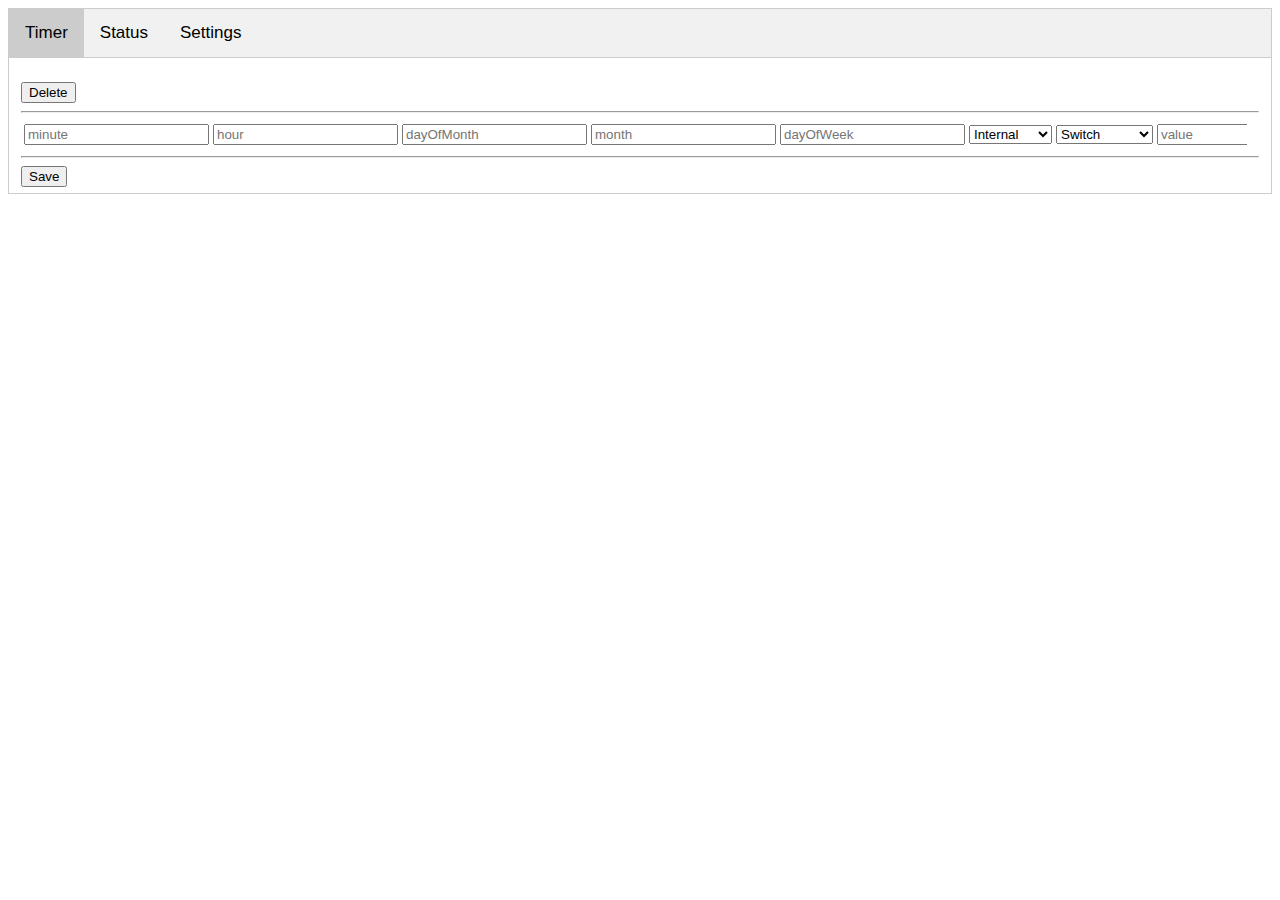
==== commit ed6ff909: "Save Settings to LittleFS" ====
--- a/TerraTemp_V2/data/index.html
+++ b/TerraTemp_V2/data/index.html
@@ -66,6 +66,22 @@
         width: 180px;
         display: inline-block;
       }
+
+      .container {
+        width: 99%;
+        overflow-x: auto;
+        white-space: nowrap;
+      }
+
+      th {
+        border-top: 1px solid #dddddd;
+        border-bottom: 1px solid #dddddd;
+        border-right: 1px solid #dddddd;
+      }
+
+      th:first-child {
+        border-left: 1px solid #dddddd;
+      }
     </style>
   </head>
 
@@ -79,39 +95,41 @@
     </div>
 
     <div id="timerTab" class="tabcontent">
-      <table id="contentTable" class="display" width="100%"></table>
+      <table id="contentTable" class="display cell-border row-border" width="100%"></table>
       <br />
       <button id="deleteRow">Delete</button><br />
       <hr />
-      <table id="editor" class="dataTable" width="100%">
-        <tr>
-          <td><input type="text" class="validateInput" id="txt_minute" placeholder="minute" /></td>
-          <td><input type="text" class="validateInput" id="txt_hour" placeholder="hour" /></td>
-          <td><input type="text" class="validateInput" id="txt_dayOfMonth" placeholder="dayOfMonth" /></td>
-          <td><input type="text" class="validateInput" id="txt_month" placeholder="month" /></td>
-          <td><input type="text" class="validateInput" id="txt_dayOfWeek" placeholder="dayOfWeek" /></td>
-          <td>
-            <select name="selChannel" id="selChannel">
-              <option value="Internal">Internal</option>
-              <option value="External0">External 0</option>
-              <option value="External1">External 1</option>
-              <option value="External2">External 2</option>
-              <option value="External3">External 3</option>
-            </select>
-          </td>
-          <td>
-            <select name="selFunction" id="selFunction">
-              <option value="Switch">Switch</option>
-              <option value="Temperature">Temperature</option>
-              <option value="Humidity">Humidity</option>
-            </select>
-          </td>
-          <td><input type="text" id="txt_value" placeholder="value" /></td>
-          <td><button id="addRow">Add</button></td>
-        </tr>
-      </table>
+      <div class="container">
+        <table id="editor" class="dataTable">
+          <tr>
+            <td><input type="text" class="validateInput" id="txt_minute" placeholder="minute" /></td>
+            <td><input type="text" class="validateInput" id="txt_hour" placeholder="hour" /></td>
+            <td><input type="text" class="validateInput" id="txt_dayOfMonth" placeholder="dayOfMonth" /></td>
+            <td><input type="text" class="validateInput" id="txt_month" placeholder="month" /></td>
+            <td><input type="text" class="validateInput" id="txt_dayOfWeek" placeholder="dayOfWeek" /></td>
+            <td>
+              <select name="selChannel" id="selChannel">
+                <option value="Internal">Internal</option>
+                <option value="External0">External 0</option>
+                <option value="External1">External 1</option>
+                <option value="External2">External 2</option>
+                <option value="External3">External 3</option>
+              </select>
+            </td>
+            <td>
+              <select name="selFunction" id="selFunction">
+                <option value="Switch">Switch</option>
+                <option value="Temperature">Temperature</option>
+                <option value="Humidity">Humidity</option>
+              </select>
+            </td>
+            <td><input type="text" id="txt_value" placeholder="value" /></td>
+            <td><button id="addRow">Add</button></td>
+          </tr>
+        </table>
+      </div>
       <hr />
-      <button id="saveData">Save</button>
+      <button id="saveTimer">Save</button>
     </div>
 
     <div id="statusTab" class="tabcontent">
@@ -136,467 +154,468 @@
         <br />
         <label for="fTimeZone">Time Zone:</label>
         <select name="fTimeZone" id="fTimeZone">
-          <option value="TZ_Africa_Abidjan">TZ_Africa_Abidjan</option>
-          <option value="TZ_Africa_Accra">TZ_Africa_Accra</option>
-          <option value="TZ_Africa_Addis_Ababa">TZ_Africa_Addis_Ababa</option>
-          <option value="TZ_Africa_Algiers">TZ_Africa_Algiers</option>
-          <option value="TZ_Africa_Asmara">TZ_Africa_Asmara</option>
-          <option value="TZ_Africa_Bamako">TZ_Africa_Bamako</option>
-          <option value="TZ_Africa_Bangui">TZ_Africa_Bangui</option>
-          <option value="TZ_Africa_Banjul">TZ_Africa_Banjul</option>
-          <option value="TZ_Africa_Bissau">TZ_Africa_Bissau</option>
-          <option value="TZ_Africa_Blantyre">TZ_Africa_Blantyre</option>
-          <option value="TZ_Africa_Brazzaville">TZ_Africa_Brazzaville</option>
-          <option value="TZ_Africa_Bujumbura">TZ_Africa_Bujumbura</option>
-          <option value="TZ_Africa_Cairo">TZ_Africa_Cairo</option>
-          <option value="TZ_Africa_Casablanca">TZ_Africa_Casablanca</option>
-          <option value="TZ_Africa_Ceuta">TZ_Africa_Ceuta</option>
-          <option value="TZ_Africa_Conakry">TZ_Africa_Conakry</option>
-          <option value="TZ_Africa_Dakar">TZ_Africa_Dakar</option>
-          <option value="TZ_Africa_Dar_es_Salaam">TZ_Africa_Dar_es_Salaam</option>
-          <option value="TZ_Africa_Djibouti">TZ_Africa_Djibouti</option>
-          <option value="TZ_Africa_Douala">TZ_Africa_Douala</option>
-          <option value="TZ_Africa_El_Aaiun">TZ_Africa_El_Aaiun</option>
-          <option value="TZ_Africa_Freetown">TZ_Africa_Freetown</option>
-          <option value="TZ_Africa_Gaborone">TZ_Africa_Gaborone</option>
-          <option value="TZ_Africa_Harare">TZ_Africa_Harare</option>
-          <option value="TZ_Africa_Johannesburg">TZ_Africa_Johannesburg</option>
-          <option value="TZ_Africa_Juba">TZ_Africa_Juba</option>
-          <option value="TZ_Africa_Kampala">TZ_Africa_Kampala</option>
-          <option value="TZ_Africa_Khartoum">TZ_Africa_Khartoum</option>
-          <option value="TZ_Africa_Kigali">TZ_Africa_Kigali</option>
-          <option value="TZ_Africa_Kinshasa">TZ_Africa_Kinshasa</option>
-          <option value="TZ_Africa_Lagos">TZ_Africa_Lagos</option>
-          <option value="TZ_Africa_Libreville">TZ_Africa_Libreville</option>
-          <option value="TZ_Africa_Lome">TZ_Africa_Lome</option>
-          <option value="TZ_Africa_Luanda">TZ_Africa_Luanda</option>
-          <option value="TZ_Africa_Lubumbashi">TZ_Africa_Lubumbashi</option>
-          <option value="TZ_Africa_Lusaka">TZ_Africa_Lusaka</option>
-          <option value="TZ_Africa_Malabo">TZ_Africa_Malabo</option>
-          <option value="TZ_Africa_Maputo">TZ_Africa_Maputo</option>
-          <option value="TZ_Africa_Maseru">TZ_Africa_Maseru</option>
-          <option value="TZ_Africa_Mbabane">TZ_Africa_Mbabane</option>
-          <option value="TZ_Africa_Mogadishu">TZ_Africa_Mogadishu</option>
-          <option value="TZ_Africa_Monrovia">TZ_Africa_Monrovia</option>
-          <option value="TZ_Africa_Nairobi">TZ_Africa_Nairobi</option>
-          <option value="TZ_Africa_Ndjamena">TZ_Africa_Ndjamena</option>
-          <option value="TZ_Africa_Niamey">TZ_Africa_Niamey</option>
-          <option value="TZ_Africa_Nouakchott">TZ_Africa_Nouakchott</option>
-          <option value="TZ_Africa_Ouagadougou">TZ_Africa_Ouagadougou</option>
-          <option value="TZ_Africa_PortomNovo">TZ_Africa_PortomNovo</option>
-          <option value="TZ_Africa_Sao_Tome">TZ_Africa_Sao_Tome</option>
-          <option value="TZ_Africa_Tripoli">TZ_Africa_Tripoli</option>
-          <option value="TZ_Africa_Tunis">TZ_Africa_Tunis</option>
-          <option value="TZ_Africa_Windhoek">TZ_Africa_Windhoek</option>
-          <option value="TZ_America_Adak">TZ_America_Adak</option>
-          <option value="TZ_America_Anchorage">TZ_America_Anchorage</option>
-          <option value="TZ_America_Anguilla">TZ_America_Anguilla</option>
-          <option value="TZ_America_Antigua">TZ_America_Antigua</option>
-          <option value="TZ_America_Araguaina">TZ_America_Araguaina</option>
-          <option value="TZ_America_Argentina_Buenos_Aires">TZ_America_Argentina_Buenos_Aires</option>
-          <option value="TZ_America_Argentina_Catamarca">TZ_America_Argentina_Catamarca</option>
-          <option value="TZ_America_Argentina_Cordoba">TZ_America_Argentina_Cordoba</option>
-          <option value="TZ_America_Argentina_Jujuy">TZ_America_Argentina_Jujuy</option>
-          <option value="TZ_America_Argentina_La_Rioja">TZ_America_Argentina_La_Rioja</option>
-          <option value="TZ_America_Argentina_Mendoza">TZ_America_Argentina_Mendoza</option>
-          <option value="TZ_America_Argentina_Rio_Gallegos">TZ_America_Argentina_Rio_Gallegos</option>
-          <option value="TZ_America_Argentina_Salta">TZ_America_Argentina_Salta</option>
-          <option value="TZ_America_Argentina_San_Juan">TZ_America_Argentina_San_Juan</option>
-          <option value="TZ_America_Argentina_San_Luis">TZ_America_Argentina_San_Luis</option>
-          <option value="TZ_America_Argentina_Tucuman">TZ_America_Argentina_Tucuman</option>
-          <option value="TZ_America_Argentina_Ushuaia">TZ_America_Argentina_Ushuaia</option>
-          <option value="TZ_America_Aruba">TZ_America_Aruba</option>
-          <option value="TZ_America_Asuncion">TZ_America_Asuncion</option>
-          <option value="TZ_America_Atikokan">TZ_America_Atikokan</option>
-          <option value="TZ_America_Bahia">TZ_America_Bahia</option>
-          <option value="TZ_America_Bahia_Banderas">TZ_America_Bahia_Banderas</option>
-          <option value="TZ_America_Barbados">TZ_America_Barbados</option>
-          <option value="TZ_America_Belem">TZ_America_Belem</option>
-          <option value="TZ_America_Belize">TZ_America_Belize</option>
-          <option value="TZ_America_BlancmSablon">TZ_America_BlancmSablon</option>
-          <option value="TZ_America_Boa_Vista">TZ_America_Boa_Vista</option>
-          <option value="TZ_America_Bogota">TZ_America_Bogota</option>
-          <option value="TZ_America_Boise">TZ_America_Boise</option>
-          <option value="TZ_America_Cambridge_Bay">TZ_America_Cambridge_Bay</option>
-          <option value="TZ_America_Campo_Grande">TZ_America_Campo_Grande</option>
-          <option value="TZ_America_Cancun">TZ_America_Cancun</option>
-          <option value="TZ_America_Caracas">TZ_America_Caracas</option>
-          <option value="TZ_America_Cayenne">TZ_America_Cayenne</option>
-          <option value="TZ_America_Cayman">TZ_America_Cayman</option>
-          <option value="TZ_America_Chicago">TZ_America_Chicago</option>
-          <option value="TZ_America_Chihuahua">TZ_America_Chihuahua</option>
-          <option value="TZ_America_Costa_Rica">TZ_America_Costa_Rica</option>
-          <option value="TZ_America_Creston">TZ_America_Creston</option>
-          <option value="TZ_America_Cuiaba">TZ_America_Cuiaba</option>
-          <option value="TZ_America_Curacao">TZ_America_Curacao</option>
-          <option value="TZ_America_Danmarkshavn">TZ_America_Danmarkshavn</option>
-          <option value="TZ_America_Dawson">TZ_America_Dawson</option>
-          <option value="TZ_America_Dawson_Creek">TZ_America_Dawson_Creek</option>
-          <option value="TZ_America_Denver">TZ_America_Denver</option>
-          <option value="TZ_America_Detroit">TZ_America_Detroit</option>
-          <option value="TZ_America_Dominica">TZ_America_Dominica</option>
-          <option value="TZ_America_Edmonton">TZ_America_Edmonton</option>
-          <option value="TZ_America_Eirunepe">TZ_America_Eirunepe</option>
-          <option value="TZ_America_El_Salvador">TZ_America_El_Salvador</option>
-          <option value="TZ_America_Fortaleza">TZ_America_Fortaleza</option>
-          <option value="TZ_America_Fort_Nelson">TZ_America_Fort_Nelson</option>
-          <option value="TZ_America_Glace_Bay">TZ_America_Glace_Bay</option>
-          <option value="TZ_America_Godthab">TZ_America_Godthab</option>
-          <option value="TZ_America_Goose_Bay">TZ_America_Goose_Bay</option>
-          <option value="TZ_America_Grand_Turk">TZ_America_Grand_Turk</option>
-          <option value="TZ_America_Grenada">TZ_America_Grenada</option>
-          <option value="TZ_America_Guadeloupe">TZ_America_Guadeloupe</option>
-          <option value="TZ_America_Guatemala">TZ_America_Guatemala</option>
-          <option value="TZ_America_Guayaquil">TZ_America_Guayaquil</option>
-          <option value="TZ_America_Guyana">TZ_America_Guyana</option>
-          <option value="TZ_America_Halifax">TZ_America_Halifax</option>
-          <option value="TZ_America_Havana">TZ_America_Havana</option>
-          <option value="TZ_America_Hermosillo">TZ_America_Hermosillo</option>
-          <option value="TZ_America_Indiana_Indianapolis">TZ_America_Indiana_Indianapolis</option>
-          <option value="TZ_America_Indiana_Knox">TZ_America_Indiana_Knox</option>
-          <option value="TZ_America_Indiana_Marengo">TZ_America_Indiana_Marengo</option>
-          <option value="TZ_America_Indiana_Petersburg">TZ_America_Indiana_Petersburg</option>
-          <option value="TZ_America_Indiana_Tell_City">TZ_America_Indiana_Tell_City</option>
-          <option value="TZ_America_Indiana_Vevay">TZ_America_Indiana_Vevay</option>
-          <option value="TZ_America_Indiana_Vincennes">TZ_America_Indiana_Vincennes</option>
-          <option value="TZ_America_Indiana_Winamac">TZ_America_Indiana_Winamac</option>
-          <option value="TZ_America_Inuvik">TZ_America_Inuvik</option>
-          <option value="TZ_America_Iqaluit">TZ_America_Iqaluit</option>
-          <option value="TZ_America_Jamaica">TZ_America_Jamaica</option>
-          <option value="TZ_America_Juneau">TZ_America_Juneau</option>
-          <option value="TZ_America_Kentucky_Louisville">TZ_America_Kentucky_Louisville</option>
-          <option value="TZ_America_Kentucky_Monticello">TZ_America_Kentucky_Monticello</option>
-          <option value="TZ_America_Kralendijk">TZ_America_Kralendijk</option>
-          <option value="TZ_America_La_Paz">TZ_America_La_Paz</option>
-          <option value="TZ_America_Lima">TZ_America_Lima</option>
-          <option value="TZ_America_Los_Angeles">TZ_America_Los_Angeles</option>
-          <option value="TZ_America_Lower_Princes">TZ_America_Lower_Princes</option>
-          <option value="TZ_America_Maceio">TZ_America_Maceio</option>
-          <option value="TZ_America_Managua">TZ_America_Managua</option>
-          <option value="TZ_America_Manaus">TZ_America_Manaus</option>
-          <option value="TZ_America_Marigot">TZ_America_Marigot</option>
-          <option value="TZ_America_Martinique">TZ_America_Martinique</option>
-          <option value="TZ_America_Matamoros">TZ_America_Matamoros</option>
-          <option value="TZ_America_Mazatlan">TZ_America_Mazatlan</option>
-          <option value="TZ_America_Menominee">TZ_America_Menominee</option>
-          <option value="TZ_America_Merida">TZ_America_Merida</option>
-          <option value="TZ_America_Metlakatla">TZ_America_Metlakatla</option>
-          <option value="TZ_America_Mexico_City">TZ_America_Mexico_City</option>
-          <option value="TZ_America_Miquelon">TZ_America_Miquelon</option>
-          <option value="TZ_America_Moncton">TZ_America_Moncton</option>
-          <option value="TZ_America_Monterrey">TZ_America_Monterrey</option>
-          <option value="TZ_America_Montevideo">TZ_America_Montevideo</option>
-          <option value="TZ_America_Montreal">TZ_America_Montreal</option>
-          <option value="TZ_America_Montserrat">TZ_America_Montserrat</option>
-          <option value="TZ_America_Nassau">TZ_America_Nassau</option>
-          <option value="TZ_America_New_York">TZ_America_New_York</option>
-          <option value="TZ_America_Nipigon">TZ_America_Nipigon</option>
-          <option value="TZ_America_Nome">TZ_America_Nome</option>
-          <option value="TZ_America_Noronha">TZ_America_Noronha</option>
-          <option value="TZ_America_North_Dakota_Beulah">TZ_America_North_Dakota_Beulah</option>
-          <option value="TZ_America_North_Dakota_Center">TZ_America_North_Dakota_Center</option>
-          <option value="TZ_America_North_Dakota_New_Salem">TZ_America_North_Dakota_New_Salem</option>
-          <option value="TZ_America_Ojinaga">TZ_America_Ojinaga</option>
-          <option value="TZ_America_Panama">TZ_America_Panama</option>
-          <option value="TZ_America_Pangnirtung">TZ_America_Pangnirtung</option>
-          <option value="TZ_America_Paramaribo">TZ_America_Paramaribo</option>
-          <option value="TZ_America_Phoenix">TZ_America_Phoenix</option>
-          <option value="TZ_America_PortmaumPrince">TZ_America_PortmaumPrince</option>
-          <option value="TZ_America_Port_of_Spain">TZ_America_Port_of_Spain</option>
-          <option value="TZ_America_Porto_Velho">TZ_America_Porto_Velho</option>
-          <option value="TZ_America_Puerto_Rico">TZ_America_Puerto_Rico</option>
-          <option value="TZ_America_Punta_Arenas">TZ_America_Punta_Arenas</option>
-          <option value="TZ_America_Rainy_River">TZ_America_Rainy_River</option>
-          <option value="TZ_America_Rankin_Inlet">TZ_America_Rankin_Inlet</option>
-          <option value="TZ_America_Recife">TZ_America_Recife</option>
-          <option value="TZ_America_Regina">TZ_America_Regina</option>
-          <option value="TZ_America_Resolute">TZ_America_Resolute</option>
-          <option value="TZ_America_Rio_Branco">TZ_America_Rio_Branco</option>
-          <option value="TZ_America_Santarem">TZ_America_Santarem</option>
-          <option value="TZ_America_Santiago">TZ_America_Santiago</option>
-          <option value="TZ_America_Santo_Domingo">TZ_America_Santo_Domingo</option>
-          <option value="TZ_America_Sao_Paulo">TZ_America_Sao_Paulo</option>
-          <option value="TZ_America_Scoresbysund">TZ_America_Scoresbysund</option>
-          <option value="TZ_America_Sitka">TZ_America_Sitka</option>
-          <option value="TZ_America_St_Barthelemy">TZ_America_St_Barthelemy</option>
-          <option value="TZ_America_St_Johns">TZ_America_St_Johns</option>
-          <option value="TZ_America_St_Kitts">TZ_America_St_Kitts</option>
-          <option value="TZ_America_St_Lucia">TZ_America_St_Lucia</option>
-          <option value="TZ_America_St_Thomas">TZ_America_St_Thomas</option>
-          <option value="TZ_America_St_Vincent">TZ_America_St_Vincent</option>
-          <option value="TZ_America_Swift_Current">TZ_America_Swift_Current</option>
-          <option value="TZ_America_Tegucigalpa">TZ_America_Tegucigalpa</option>
-          <option value="TZ_America_Thule">TZ_America_Thule</option>
-          <option value="TZ_America_Thunder_Bay">TZ_America_Thunder_Bay</option>
-          <option value="TZ_America_Tijuana">TZ_America_Tijuana</option>
-          <option value="TZ_America_Toronto">TZ_America_Toronto</option>
-          <option value="TZ_America_Tortola">TZ_America_Tortola</option>
-          <option value="TZ_America_Vancouver">TZ_America_Vancouver</option>
-          <option value="TZ_America_Whitehorse">TZ_America_Whitehorse</option>
-          <option value="TZ_America_Winnipeg">TZ_America_Winnipeg</option>
-          <option value="TZ_America_Yakutat">TZ_America_Yakutat</option>
-          <option value="TZ_America_Yellowknife">TZ_America_Yellowknife</option>
-          <option value="TZ_Antarctica_Casey">TZ_Antarctica_Casey</option>
-          <option value="TZ_Antarctica_Davis">TZ_Antarctica_Davis</option>
-          <option value="TZ_Antarctica_DumontDUrville">TZ_Antarctica_DumontDUrville</option>
-          <option value="TZ_Antarctica_Macquarie">TZ_Antarctica_Macquarie</option>
-          <option value="TZ_Antarctica_Mawson">TZ_Antarctica_Mawson</option>
-          <option value="TZ_Antarctica_McMurdo">TZ_Antarctica_McMurdo</option>
-          <option value="TZ_Antarctica_Palmer">TZ_Antarctica_Palmer</option>
-          <option value="TZ_Antarctica_Rothera">TZ_Antarctica_Rothera</option>
-          <option value="TZ_Antarctica_Syowa">TZ_Antarctica_Syowa</option>
-          <option value="TZ_Antarctica_Troll">TZ_Antarctica_Troll</option>
-          <option value="TZ_Antarctica_Vostok">TZ_Antarctica_Vostok</option>
-          <option value="TZ_Arctic_Longyearbyen">TZ_Arctic_Longyearbyen</option>
-          <option value="TZ_Asia_Aden">TZ_Asia_Aden</option>
-          <option value="TZ_Asia_Almaty">TZ_Asia_Almaty</option>
-          <option value="TZ_Asia_Amman">TZ_Asia_Amman</option>
-          <option value="TZ_Asia_Anadyr">TZ_Asia_Anadyr</option>
-          <option value="TZ_Asia_Aqtau">TZ_Asia_Aqtau</option>
-          <option value="TZ_Asia_Aqtobe">TZ_Asia_Aqtobe</option>
-          <option value="TZ_Asia_Ashgabat">TZ_Asia_Ashgabat</option>
-          <option value="TZ_Asia_Atyrau">TZ_Asia_Atyrau</option>
-          <option value="TZ_Asia_Baghdad">TZ_Asia_Baghdad</option>
-          <option value="TZ_Asia_Bahrain">TZ_Asia_Bahrain</option>
-          <option value="TZ_Asia_Baku">TZ_Asia_Baku</option>
-          <option value="TZ_Asia_Bangkok">TZ_Asia_Bangkok</option>
-          <option value="TZ_Asia_Barnaul">TZ_Asia_Barnaul</option>
-          <option value="TZ_Asia_Beirut">TZ_Asia_Beirut</option>
-          <option value="TZ_Asia_Bishkek">TZ_Asia_Bishkek</option>
-          <option value="TZ_Asia_Brunei">TZ_Asia_Brunei</option>
-          <option value="TZ_Asia_Chita">TZ_Asia_Chita</option>
-          <option value="TZ_Asia_Choibalsan">TZ_Asia_Choibalsan</option>
-          <option value="TZ_Asia_Colombo">TZ_Asia_Colombo</option>
-          <option value="TZ_Asia_Damascus">TZ_Asia_Damascus</option>
-          <option value="TZ_Asia_Dhaka">TZ_Asia_Dhaka</option>
-          <option value="TZ_Asia_Dili">TZ_Asia_Dili</option>
-          <option value="TZ_Asia_Dubai">TZ_Asia_Dubai</option>
-          <option value="TZ_Asia_Dushanbe">TZ_Asia_Dushanbe</option>
-          <option value="TZ_Asia_Famagusta">TZ_Asia_Famagusta</option>
-          <option value="TZ_Asia_Gaza">TZ_Asia_Gaza</option>
-          <option value="TZ_Asia_Hebron">TZ_Asia_Hebron</option>
-          <option value="TZ_Asia_Ho_Chi_Minh">TZ_Asia_Ho_Chi_Minh</option>
-          <option value="TZ_Asia_Hong_Kong">TZ_Asia_Hong_Kong</option>
-          <option value="TZ_Asia_Hovd">TZ_Asia_Hovd</option>
-          <option value="TZ_Asia_Irkutsk">TZ_Asia_Irkutsk</option>
-          <option value="TZ_Asia_Jakarta">TZ_Asia_Jakarta</option>
-          <option value="TZ_Asia_Jayapura">TZ_Asia_Jayapura</option>
-          <option value="TZ_Asia_Jerusalem">TZ_Asia_Jerusalem</option>
-          <option value="TZ_Asia_Kabul">TZ_Asia_Kabul</option>
-          <option value="TZ_Asia_Kamchatka">TZ_Asia_Kamchatka</option>
-          <option value="TZ_Asia_Karachi">TZ_Asia_Karachi</option>
-          <option value="TZ_Asia_Kathmandu">TZ_Asia_Kathmandu</option>
-          <option value="TZ_Asia_Khandyga">TZ_Asia_Khandyga</option>
-          <option value="TZ_Asia_Kolkata">TZ_Asia_Kolkata</option>
-          <option value="TZ_Asia_Krasnoyarsk">TZ_Asia_Krasnoyarsk</option>
-          <option value="TZ_Asia_Kuala_Lumpur">TZ_Asia_Kuala_Lumpur</option>
-          <option value="TZ_Asia_Kuching">TZ_Asia_Kuching</option>
-          <option value="TZ_Asia_Kuwait">TZ_Asia_Kuwait</option>
-          <option value="TZ_Asia_Macau">TZ_Asia_Macau</option>
-          <option value="TZ_Asia_Magadan">TZ_Asia_Magadan</option>
-          <option value="TZ_Asia_Makassar">TZ_Asia_Makassar</option>
-          <option value="TZ_Asia_Manila">TZ_Asia_Manila</option>
-          <option value="TZ_Asia_Muscat">TZ_Asia_Muscat</option>
-          <option value="TZ_Asia_Nicosia">TZ_Asia_Nicosia</option>
-          <option value="TZ_Asia_Novokuznetsk">TZ_Asia_Novokuznetsk</option>
-          <option value="TZ_Asia_Novosibirsk">TZ_Asia_Novosibirsk</option>
-          <option value="TZ_Asia_Omsk">TZ_Asia_Omsk</option>
-          <option value="TZ_Asia_Oral">TZ_Asia_Oral</option>
-          <option value="TZ_Asia_Phnom_Penh">TZ_Asia_Phnom_Penh</option>
-          <option value="TZ_Asia_Pontianak">TZ_Asia_Pontianak</option>
-          <option value="TZ_Asia_Pyongyang">TZ_Asia_Pyongyang</option>
-          <option value="TZ_Asia_Qatar">TZ_Asia_Qatar</option>
-          <option value="TZ_Asia_Qyzylorda">TZ_Asia_Qyzylorda</option>
-          <option value="TZ_Asia_Riyadh">TZ_Asia_Riyadh</option>
-          <option value="TZ_Asia_Sakhalin">TZ_Asia_Sakhalin</option>
-          <option value="TZ_Asia_Samarkand">TZ_Asia_Samarkand</option>
-          <option value="TZ_Asia_Seoul">TZ_Asia_Seoul</option>
-          <option value="TZ_Asia_Shanghai">TZ_Asia_Shanghai</option>
-          <option value="TZ_Asia_Singapore">TZ_Asia_Singapore</option>
-          <option value="TZ_Asia_Srednekolymsk">TZ_Asia_Srednekolymsk</option>
-          <option value="TZ_Asia_Taipei">TZ_Asia_Taipei</option>
-          <option value="TZ_Asia_Tashkent">TZ_Asia_Tashkent</option>
-          <option value="TZ_Asia_Tbilisi">TZ_Asia_Tbilisi</option>
-          <option value="TZ_Asia_Tehran">TZ_Asia_Tehran</option>
-          <option value="TZ_Asia_Thimphu">TZ_Asia_Thimphu</option>
-          <option value="TZ_Asia_Tokyo">TZ_Asia_Tokyo</option>
-          <option value="TZ_Asia_Tomsk">TZ_Asia_Tomsk</option>
-          <option value="TZ_Asia_Ulaanbaatar">TZ_Asia_Ulaanbaatar</option>
-          <option value="TZ_Asia_Urumqi">TZ_Asia_Urumqi</option>
-          <option value="TZ_Asia_UstmNera">TZ_Asia_UstmNera</option>
-          <option value="TZ_Asia_Vientiane">TZ_Asia_Vientiane</option>
-          <option value="TZ_Asia_Vladivostok">TZ_Asia_Vladivostok</option>
-          <option value="TZ_Asia_Yakutsk">TZ_Asia_Yakutsk</option>
-          <option value="TZ_Asia_Yangon">TZ_Asia_Yangon</option>
-          <option value="TZ_Asia_Yekaterinburg">TZ_Asia_Yekaterinburg</option>
-          <option value="TZ_Asia_Yerevan">TZ_Asia_Yerevan</option>
-          <option value="TZ_Atlantic_Azores">TZ_Atlantic_Azores</option>
-          <option value="TZ_Atlantic_Bermuda">TZ_Atlantic_Bermuda</option>
-          <option value="TZ_Atlantic_Canary">TZ_Atlantic_Canary</option>
-          <option value="TZ_Atlantic_Cape_Verde">TZ_Atlantic_Cape_Verde</option>
-          <option value="TZ_Atlantic_Faroe">TZ_Atlantic_Faroe</option>
-          <option value="TZ_Atlantic_Madeira">TZ_Atlantic_Madeira</option>
-          <option value="TZ_Atlantic_Reykjavik">TZ_Atlantic_Reykjavik</option>
-          <option value="TZ_Atlantic_South_Georgia">TZ_Atlantic_South_Georgia</option>
-          <option value="TZ_Atlantic_Stanley">TZ_Atlantic_Stanley</option>
-          <option value="TZ_Atlantic_St_Helena">TZ_Atlantic_St_Helena</option>
-          <option value="TZ_Australia_Adelaide">TZ_Australia_Adelaide</option>
-          <option value="TZ_Australia_Brisbane">TZ_Australia_Brisbane</option>
-          <option value="TZ_Australia_Broken_Hill">TZ_Australia_Broken_Hill</option>
-          <option value="TZ_Australia_Currie">TZ_Australia_Currie</option>
-          <option value="TZ_Australia_Darwin">TZ_Australia_Darwin</option>
-          <option value="TZ_Australia_Eucla">TZ_Australia_Eucla</option>
-          <option value="TZ_Australia_Hobart">TZ_Australia_Hobart</option>
-          <option value="TZ_Australia_Lindeman">TZ_Australia_Lindeman</option>
-          <option value="TZ_Australia_Lord_Howe">TZ_Australia_Lord_Howe</option>
-          <option value="TZ_Australia_Melbourne">TZ_Australia_Melbourne</option>
-          <option value="TZ_Australia_Perth">TZ_Australia_Perth</option>
-          <option value="TZ_Australia_Sydney">TZ_Australia_Sydney</option>
-          <option value="TZ_Europe_Amsterdam">TZ_Europe_Amsterdam</option>
-          <option value="TZ_Europe_Andorra">TZ_Europe_Andorra</option>
-          <option value="TZ_Europe_Astrakhan">TZ_Europe_Astrakhan</option>
-          <option value="TZ_Europe_Athens">TZ_Europe_Athens</option>
-          <option value="TZ_Europe_Belgrade">TZ_Europe_Belgrade</option>
-          <option value="TZ_Europe_Berlin">TZ_Europe_Berlin</option>
-          <option value="TZ_Europe_Bratislava">TZ_Europe_Bratislava</option>
-          <option value="TZ_Europe_Brussels">TZ_Europe_Brussels</option>
-          <option value="TZ_Europe_Bucharest">TZ_Europe_Bucharest</option>
-          <option value="TZ_Europe_Budapest">TZ_Europe_Budapest</option>
-          <option value="TZ_Europe_Busingen">TZ_Europe_Busingen</option>
-          <option value="TZ_Europe_Chisinau">TZ_Europe_Chisinau</option>
-          <option value="TZ_Europe_Copenhagen">TZ_Europe_Copenhagen</option>
-          <option value="TZ_Europe_Dublin">TZ_Europe_Dublin</option>
-          <option value="TZ_Europe_Gibraltar">TZ_Europe_Gibraltar</option>
-          <option value="TZ_Europe_Guernsey">TZ_Europe_Guernsey</option>
-          <option value="TZ_Europe_Helsinki">TZ_Europe_Helsinki</option>
-          <option value="TZ_Europe_Isle_of_Man">TZ_Europe_Isle_of_Man</option>
-          <option value="TZ_Europe_Istanbul">TZ_Europe_Istanbul</option>
-          <option value="TZ_Europe_Jersey">TZ_Europe_Jersey</option>
-          <option value="TZ_Europe_Kaliningrad">TZ_Europe_Kaliningrad</option>
-          <option value="TZ_Europe_Kiev">TZ_Europe_Kiev</option>
-          <option value="TZ_Europe_Kirov">TZ_Europe_Kirov</option>
-          <option value="TZ_Europe_Lisbon">TZ_Europe_Lisbon</option>
-          <option value="TZ_Europe_Ljubljana">TZ_Europe_Ljubljana</option>
-          <option value="TZ_Europe_London">TZ_Europe_London</option>
-          <option value="TZ_Europe_Luxembourg">TZ_Europe_Luxembourg</option>
-          <option value="TZ_Europe_Madrid">TZ_Europe_Madrid</option>
-          <option value="TZ_Europe_Malta">TZ_Europe_Malta</option>
-          <option value="TZ_Europe_Mariehamn">TZ_Europe_Mariehamn</option>
-          <option value="TZ_Europe_Minsk">TZ_Europe_Minsk</option>
-          <option value="TZ_Europe_Monaco">TZ_Europe_Monaco</option>
-          <option value="TZ_Europe_Moscow">TZ_Europe_Moscow</option>
-          <option value="TZ_Europe_Oslo">TZ_Europe_Oslo</option>
-          <option value="TZ_Europe_Paris">TZ_Europe_Paris</option>
-          <option value="TZ_Europe_Podgorica">TZ_Europe_Podgorica</option>
-          <option value="TZ_Europe_Prague">TZ_Europe_Prague</option>
-          <option value="TZ_Europe_Riga">TZ_Europe_Riga</option>
-          <option value="TZ_Europe_Rome">TZ_Europe_Rome</option>
-          <option value="TZ_Europe_Samara">TZ_Europe_Samara</option>
-          <option value="TZ_Europe_San_Marino">TZ_Europe_San_Marino</option>
-          <option value="TZ_Europe_Sarajevo">TZ_Europe_Sarajevo</option>
-          <option value="TZ_Europe_Saratov">TZ_Europe_Saratov</option>
-          <option value="TZ_Europe_Simferopol">TZ_Europe_Simferopol</option>
-          <option value="TZ_Europe_Skopje">TZ_Europe_Skopje</option>
-          <option value="TZ_Europe_Sofia">TZ_Europe_Sofia</option>
-          <option value="TZ_Europe_Stockholm">TZ_Europe_Stockholm</option>
-          <option value="TZ_Europe_Tallinn">TZ_Europe_Tallinn</option>
-          <option value="TZ_Europe_Tirane">TZ_Europe_Tirane</option>
-          <option value="TZ_Europe_Ulyanovsk">TZ_Europe_Ulyanovsk</option>
-          <option value="TZ_Europe_Uzhgorod">TZ_Europe_Uzhgorod</option>
-          <option value="TZ_Europe_Vaduz">TZ_Europe_Vaduz</option>
-          <option value="TZ_Europe_Vatican">TZ_Europe_Vatican</option>
-          <option value="TZ_Europe_Vienna">TZ_Europe_Vienna</option>
-          <option value="TZ_Europe_Vilnius">TZ_Europe_Vilnius</option>
-          <option value="TZ_Europe_Volgograd">TZ_Europe_Volgograd</option>
-          <option value="TZ_Europe_Warsaw">TZ_Europe_Warsaw</option>
-          <option value="TZ_Europe_Zagreb">TZ_Europe_Zagreb</option>
-          <option value="TZ_Europe_Zaporozhye">TZ_Europe_Zaporozhye</option>
-          <option value="TZ_Europe_Zurich">TZ_Europe_Zurich</option>
-          <option value="TZ_Indian_Antananarivo">TZ_Indian_Antananarivo</option>
-          <option value="TZ_Indian_Chagos">TZ_Indian_Chagos</option>
-          <option value="TZ_Indian_Christmas">TZ_Indian_Christmas</option>
-          <option value="TZ_Indian_Cocos">TZ_Indian_Cocos</option>
-          <option value="TZ_Indian_Comoro">TZ_Indian_Comoro</option>
-          <option value="TZ_Indian_Kerguelen">TZ_Indian_Kerguelen</option>
-          <option value="TZ_Indian_Mahe">TZ_Indian_Mahe</option>
-          <option value="TZ_Indian_Maldives">TZ_Indian_Maldives</option>
-          <option value="TZ_Indian_Mauritius">TZ_Indian_Mauritius</option>
-          <option value="TZ_Indian_Mayotte">TZ_Indian_Mayotte</option>
-          <option value="TZ_Indian_Reunion">TZ_Indian_Reunion</option>
-          <option value="TZ_Pacific_Apia">TZ_Pacific_Apia</option>
-          <option value="TZ_Pacific_Auckland">TZ_Pacific_Auckland</option>
-          <option value="TZ_Pacific_Bougainville">TZ_Pacific_Bougainville</option>
-          <option value="TZ_Pacific_Chatham">TZ_Pacific_Chatham</option>
-          <option value="TZ_Pacific_Chuuk">TZ_Pacific_Chuuk</option>
-          <option value="TZ_Pacific_Easter">TZ_Pacific_Easter</option>
-          <option value="TZ_Pacific_Efate">TZ_Pacific_Efate</option>
-          <option value="TZ_Pacific_Enderbury">TZ_Pacific_Enderbury</option>
-          <option value="TZ_Pacific_Fakaofo">TZ_Pacific_Fakaofo</option>
-          <option value="TZ_Pacific_Fiji">TZ_Pacific_Fiji</option>
-          <option value="TZ_Pacific_Funafuti">TZ_Pacific_Funafuti</option>
-          <option value="TZ_Pacific_Galapagos">TZ_Pacific_Galapagos</option>
-          <option value="TZ_Pacific_Gambier">TZ_Pacific_Gambier</option>
-          <option value="TZ_Pacific_Guadalcanal">TZ_Pacific_Guadalcanal</option>
-          <option value="TZ_Pacific_Guam">TZ_Pacific_Guam</option>
-          <option value="TZ_Pacific_Honolulu">TZ_Pacific_Honolulu</option>
-          <option value="TZ_Pacific_Kiritimati">TZ_Pacific_Kiritimati</option>
-          <option value="TZ_Pacific_Kosrae">TZ_Pacific_Kosrae</option>
-          <option value="TZ_Pacific_Kwajalein">TZ_Pacific_Kwajalein</option>
-          <option value="TZ_Pacific_Majuro">TZ_Pacific_Majuro</option>
-          <option value="TZ_Pacific_Marquesas">TZ_Pacific_Marquesas</option>
-          <option value="TZ_Pacific_Midway">TZ_Pacific_Midway</option>
-          <option value="TZ_Pacific_Nauru">TZ_Pacific_Nauru</option>
-          <option value="TZ_Pacific_Niue">TZ_Pacific_Niue</option>
-          <option value="TZ_Pacific_Norfolk">TZ_Pacific_Norfolk</option>
-          <option value="TZ_Pacific_Noumea">TZ_Pacific_Noumea</option>
-          <option value="TZ_Pacific_Pago_Pago">TZ_Pacific_Pago_Pago</option>
-          <option value="TZ_Pacific_Palau">TZ_Pacific_Palau</option>
-          <option value="TZ_Pacific_Pitcairn">TZ_Pacific_Pitcairn</option>
-          <option value="TZ_Pacific_Pohnpei">TZ_Pacific_Pohnpei</option>
-          <option value="TZ_Pacific_Port_Moresby">TZ_Pacific_Port_Moresby</option>
-          <option value="TZ_Pacific_Rarotonga">TZ_Pacific_Rarotonga</option>
-          <option value="TZ_Pacific_Saipan">TZ_Pacific_Saipan</option>
-          <option value="TZ_Pacific_Tahiti">TZ_Pacific_Tahiti</option>
-          <option value="TZ_Pacific_Tarawa">TZ_Pacific_Tarawa</option>
-          <option value="TZ_Pacific_Tongatapu">TZ_Pacific_Tongatapu</option>
-          <option value="TZ_Pacific_Wake">TZ_Pacific_Wake</option>
-          <option value="TZ_Pacific_Wallis">TZ_Pacific_Wallis</option>
-          <option value="TZ_Etc_GMT">TZ_Etc_GMT</option>
-          <option value="TZ_Etc_GMTm0">TZ_Etc_GMTm0</option>
-          <option value="TZ_Etc_GMTm1">TZ_Etc_GMTm1</option>
-          <option value="TZ_Etc_GMTm2">TZ_Etc_GMTm2</option>
-          <option value="TZ_Etc_GMTm3">TZ_Etc_GMTm3</option>
-          <option value="TZ_Etc_GMTm4">TZ_Etc_GMTm4</option>
-          <option value="TZ_Etc_GMTm5">TZ_Etc_GMTm5</option>
-          <option value="TZ_Etc_GMTm6">TZ_Etc_GMTm6</option>
-          <option value="TZ_Etc_GMTm7">TZ_Etc_GMTm7</option>
-          <option value="TZ_Etc_GMTm8">TZ_Etc_GMTm8</option>
-          <option value="TZ_Etc_GMTm9">TZ_Etc_GMTm9</option>
-          <option value="TZ_Etc_GMTm10">TZ_Etc_GMTm10</option>
-          <option value="TZ_Etc_GMTm11">TZ_Etc_GMTm11</option>
-          <option value="TZ_Etc_GMTm12">TZ_Etc_GMTm12</option>
-          <option value="TZ_Etc_GMTm13">TZ_Etc_GMTm13</option>
-          <option value="TZ_Etc_GMTm14">TZ_Etc_GMTm14</option>
-          <option value="TZ_Etc_GMT0">TZ_Etc_GMT0</option>
-          <option value="TZ_Etc_GMTp0">TZ_Etc_GMTp0</option>
-          <option value="TZ_Etc_GMTp1">TZ_Etc_GMTp1</option>
-          <option value="TZ_Etc_GMTp2">TZ_Etc_GMTp2</option>
-          <option value="TZ_Etc_GMTp3">TZ_Etc_GMTp3</option>
-          <option value="TZ_Etc_GMTp4">TZ_Etc_GMTp4</option>
-          <option value="TZ_Etc_GMTp5">TZ_Etc_GMTp5</option>
-          <option value="TZ_Etc_GMTp6">TZ_Etc_GMTp6</option>
-          <option value="TZ_Etc_GMTp7">TZ_Etc_GMTp7</option>
-          <option value="TZ_Etc_GMTp8">TZ_Etc_GMTp8</option>
-          <option value="TZ_Etc_GMTp9">TZ_Etc_GMTp9</option>
-          <option value="TZ_Etc_GMTp10">TZ_Etc_GMTp10</option>
-          <option value="TZ_Etc_GMTp11">TZ_Etc_GMTp11</option>
-          <option value="TZ_Etc_GMTp12">TZ_Etc_GMTp12</option>
-          <option value="TZ_Etc_UCT">TZ_Etc_UCT</option>
-          <option value="TZ_Etc_UTC">TZ_Etc_UTC</option>
-          <option value="TZ_Etc_Greenwich">TZ_Etc_Greenwich</option>
-          <option value="TZ_Etc_Universal">TZ_Etc_Universal</option>
-          <option value="TZ_Etc_Zulu">TZ_Etc_Zulu</option>
-        </select><br />
+          <option value="GMT0">Africa_Abidjan</option>
+          <option value="GMT0">Africa_Accra</option>
+          <option value="EAT-3">Africa_Addis_Ababa</option>
+          <option value="CET-1">Africa_Algiers</option>
+          <option value="EAT-3">Africa_Asmara</option>
+          <option value="GMT0">Africa_Bamako</option>
+          <option value="WAT-1">Africa_Bangui</option>
+          <option value="GMT0">Africa_Banjul</option>
+          <option value="GMT0">Africa_Bissau</option>
+          <option value="CAT-2">Africa_Blantyre</option>
+          <option value="WAT-1">Africa_Brazzaville</option>
+          <option value="CAT-2">Africa_Bujumbura</option>
+          <option value="EET-2">Africa_Cairo</option>
+          <option value="<+01>-1">Africa_Casablanca</option>
+          <option value="CET-1CEST,M3.5.0,M10.5.0/3">Africa_Ceuta</option>
+          <option value="GMT0">Africa_Conakry</option>
+          <option value="GMT0">Africa_Dakar</option>
+          <option value="EAT-3">Africa_Dar_es_Salaam</option>
+          <option value="EAT-3">Africa_Djibouti</option>
+          <option value="WAT-1">Africa_Douala</option>
+          <option value="<+01>-1">Africa_El_Aaiun</option>
+          <option value="GMT0">Africa_Freetown</option>
+          <option value="CAT-2">Africa_Gaborone</option>
+          <option value="CAT-2">Africa_Harare</option>
+          <option value="SAST-2">Africa_Johannesburg</option>
+          <option value="EAT-3">Africa_Juba</option>
+          <option value="EAT-3">Africa_Kampala</option>
+          <option value="CAT-2">Africa_Khartoum</option>
+          <option value="CAT-2">Africa_Kigali</option>
+          <option value="WAT-1">Africa_Kinshasa</option>
+          <option value="WAT-1">Africa_Lagos</option>
+          <option value="WAT-1">Africa_Libreville</option>
+          <option value="GMT0">Africa_Lome</option>
+          <option value="WAT-1">Africa_Luanda</option>
+          <option value="CAT-2">Africa_Lubumbashi</option>
+          <option value="CAT-2">Africa_Lusaka</option>
+          <option value="WAT-1">Africa_Malabo</option>
+          <option value="CAT-2">Africa_Maputo</option>
+          <option value="SAST-2">Africa_Maseru</option>
+          <option value="SAST-2">Africa_Mbabane</option>
+          <option value="EAT-3">Africa_Mogadishu</option>
+          <option value="GMT0">Africa_Monrovia</option>
+          <option value="EAT-3">Africa_Nairobi</option>
+          <option value="WAT-1">Africa_Ndjamena</option>
+          <option value="WAT-1">Africa_Niamey</option>
+          <option value="GMT0">Africa_Nouakchott</option>
+          <option value="GMT0">Africa_Ouagadougou</option>
+          <option value="WAT-1">Africa_PortomNovo</option>
+          <option value="GMT0">Africa_Sao_Tome</option>
+          <option value="EET-2">Africa_Tripoli</option>
+          <option value="CET-1">Africa_Tunis</option>
+          <option value="CAT-2">Africa_Windhoek</option>
+          <option value="HST10HDT,M3.2.0,M11.1.0">America_Adak</option>
+          <option value="AKST9AKDT,M3.2.0,M11.1.0">America_Anchorage</option>
+          <option value="AST4">America_Anguilla</option>
+          <option value="AST4">America_Antigua</option>
+          <option value="<-03>3">America_Araguaina</option>
+          <option value="<-03>3">America_Argentina_Buenos_Aires</option>
+          <option value="<-03>3">America_Argentina_Catamarca</option>
+          <option value="<-03>3">America_Argentina_Cordoba</option>
+          <option value="<-03>3">America_Argentina_Jujuy</option>
+          <option value="<-03>3">America_Argentina_La_Rioja</option>
+          <option value="<-03>3">America_Argentina_Mendoza</option>
+          <option value="<-03>3">America_Argentina_Rio_Gallegos</option>
+          <option value="<-03>3">America_Argentina_Salta</option>
+          <option value="<-03>3">America_Argentina_San_Juan</option>
+          <option value="<-03>3">America_Argentina_San_Luis</option>
+          <option value="<-03>3">America_Argentina_Tucuman</option>
+          <option value="<-03>3">America_Argentina_Ushuaia</option>
+          <option value="AST4">America_Aruba</option>
+          <option value="<-04>4<-03>,M10.1.0/0,M3.4.0/0">America_Asuncion</option>
+          <option value="EST5">America_Atikokan</option>
+          <option value="<-03>3">America_Bahia</option>
+          <option value="CST6CDT,M4.1.0,M10.5.0">America_Bahia_Banderas</option>
+          <option value="AST4">America_Barbados</option>
+          <option value="<-03>3">America_Belem</option>
+          <option value="CST6">America_Belize</option>
+          <option value="AST4">America_BlancmSablon</option>
+          <option value="<-04>4">America_Boa_Vista</option>
+          <option value="<-05>5">America_Bogota</option>
+          <option value="MST7MDT,M3.2.0,M11.1.0">America_Boise</option>
+          <option value="MST7MDT,M3.2.0,M11.1.0">America_Cambridge_Bay</option>
+          <option value="<-04>4">America_Campo_Grande</option>
+          <option value="EST5">America_Cancun</option>
+          <option value="<-04>4">America_Caracas</option>
+          <option value="<-03>3">America_Cayenne</option>
+          <option value="EST5">America_Cayman</option>
+          <option value="CST6CDT,M3.2.0,M11.1.0">America_Chicago</option>
+          <option value="MST7MDT,M4.1.0,M10.5.0">America_Chihuahua</option>
+          <option value="CST6">America_Costa_Rica</option>
+          <option value="MST7">America_Creston</option>
+          <option value="<-04>4">America_Cuiaba</option>
+          <option value="AST4">America_Curacao</option>
+          <option value="GMT0">America_Danmarkshavn</option>
+          <option value="MST7">America_Dawson</option>
+          <option value="MST7">America_Dawson_Creek</option>
+          <option value="MST7MDT,M3.2.0,M11.1.0">America_Denver</option>
+          <option value="EST5EDT,M3.2.0,M11.1.0">America_Detroit</option>
+          <option value="AST4">America_Dominica</option>
+          <option value="MST7MDT,M3.2.0,M11.1.0">America_Edmonton</option>
+          <option value="<-05>5">America_Eirunepe</option>
+          <option value="CST6">America_El_Salvador</option>
+          <option value="<-03>3">America_Fortaleza</option>
+          <option value="MST7">America_Fort_Nelson</option>
+          <option value="AST4ADT,M3.2.0,M11.1.0">America_Glace_Bay</option>
+          <option value="<-03>3<-02>,M3.5.0/-2,M10.5.0/-1">America_Godthab</option>
+          <option value="AST4ADT,M3.2.0,M11.1.0">America_Goose_Bay</option>
+          <option value="EST5EDT,M3.2.0,M11.1.0">America_Grand_Turk</option>
+          <option value="AST4">America_Grenada</option>
+          <option value="AST4">America_Guadeloupe</option>
+          <option value="CST6">America_Guatemala</option>
+          <option value="<-05>5">America_Guayaquil</option>
+          <option value="<-04>4">America_Guyana</option>
+          <option value="AST4ADT,M3.2.0,M11.1.0">America_Halifax</option>
+          <option value="CST5CDT,M3.2.0/0,M11.1.0/1">America_Havana</option>
+          <option value="MST7">America_Hermosillo</option>
+          <option value="EST5EDT,M3.2.0,M11.1.0">America_Indiana_Indianapolis</option>
+          <option value="CST6CDT,M3.2.0,M11.1.0">America_Indiana_Knox</option>
+          <option value="EST5EDT,M3.2.0,M11.1.0">America_Indiana_Marengo</option>
+          <option value="EST5EDT,M3.2.0,M11.1.0">America_Indiana_Petersburg</option>
+          <option value="CST6CDT,M3.2.0,M11.1.0">America_Indiana_Tell_City</option>
+          <option value="EST5EDT,M3.2.0,M11.1.0">America_Indiana_Vevay</option>
+          <option value="EST5EDT,M3.2.0,M11.1.0">America_Indiana_Vincennes</option>
+          <option value="EST5EDT,M3.2.0,M11.1.0">America_Indiana_Winamac</option>
+          <option value="MST7MDT,M3.2.0,M11.1.0">America_Inuvik</option>
+          <option value="EST5EDT,M3.2.0,M11.1.0">America_Iqaluit</option>
+          <option value="EST5">America_Jamaica</option>
+          <option value="AKST9AKDT,M3.2.0,M11.1.0">America_Juneau</option>
+          <option value="EST5EDT,M3.2.0,M11.1.0">America_Kentucky_Louisville</option>
+          <option value="EST5EDT,M3.2.0,M11.1.0">America_Kentucky_Monticello</option>
+          <option value="AST4">America_Kralendijk</option>
+          <option value="<-04>4">America_La_Paz</option>
+          <option value="<-05>5">America_Lima</option>
+          <option value="PST8PDT,M3.2.0,M11.1.0">America_Los_Angeles</option>
+          <option value="AST4">America_Lower_Princes</option>
+          <option value="<-03>3">America_Maceio</option>
+          <option value="CST6">America_Managua</option>
+          <option value="<-04>4">America_Manaus</option>
+          <option value="AST4">America_Marigot</option>
+          <option value="AST4">America_Martinique</option>
+          <option value="CST6CDT,M3.2.0,M11.1.0">America_Matamoros</option>
+          <option value="MST7MDT,M4.1.0,M10.5.0">America_Mazatlan</option>
+          <option value="CST6CDT,M3.2.0,M11.1.0">America_Menominee</option>
+          <option value="CST6CDT,M4.1.0,M10.5.0">America_Merida</option>
+          <option value="AKST9AKDT,M3.2.0,M11.1.0">America_Metlakatla</option>
+          <option value="CST6CDT,M4.1.0,M10.5.0">America_Mexico_City</option>
+          <option value="<-03>3<-02>,M3.2.0,M11.1.0">America_Miquelon</option>
+          <option value="AST4ADT,M3.2.0,M11.1.0">America_Moncton</option>
+          <option value="CST6CDT,M4.1.0,M10.5.0">America_Monterrey</option>
+          <option value="<-03>3">America_Montevideo</option>
+          <option value="EST5EDT,M3.2.0,M11.1.0">America_Montreal</option>
+          <option value="AST4">America_Montserrat</option>
+          <option value="EST5EDT,M3.2.0,M11.1.0">America_Nassau</option>
+          <option value="EST5EDT,M3.2.0,M11.1.0">America_New_York</option>
+          <option value="EST5EDT,M3.2.0,M11.1.0">America_Nipigon</option>
+          <option value="AKST9AKDT,M3.2.0,M11.1.0">America_Nome</option>
+          <option value="<-02>2">America_Noronha</option>
+          <option value="CST6CDT,M3.2.0,M11.1.0">America_North_Dakota_Beulah</option>
+          <option value="CST6CDT,M3.2.0,M11.1.0">America_North_Dakota_Center</option>
+          <option value="CST6CDT,M3.2.0,M11.1.0">America_North_Dakota_New_Salem</option>
+          <option value="MST7MDT,M3.2.0,M11.1.0">America_Ojinaga</option>
+          <option value="EST5">America_Panama</option>
+          <option value="EST5EDT,M3.2.0,M11.1.0">America_Pangnirtung</option>
+          <option value="<-03>3">America_Paramaribo</option>
+          <option value="MST7">America_Phoenix</option>
+          <option value="EST5EDT,M3.2.0,M11.1.0">America_PortmaumPrince</option>
+          <option value="AST4">America_Port_of_Spain</option>
+          <option value="<-04>4">America_Porto_Velho</option>
+          <option value="AST4">America_Puerto_Rico</option>
+          <option value="<-03>3">America_Punta_Arenas</option>
+          <option value="CST6CDT,M3.2.0,M11.1.0">America_Rainy_River</option>
+          <option value="CST6CDT,M3.2.0,M11.1.0">America_Rankin_Inlet</option>
+          <option value="<-03>3">America_Recife</option>
+          <option value="CST6">America_Regina</option>
+          <option value="CST6CDT,M3.2.0,M11.1.0">America_Resolute</option>
+          <option value="<-05>5">America_Rio_Branco</option>
+          <option value="<-03>3">America_Santarem</option>
+          <option value="<-04>4<-03>,M9.1.6/24,M4.1.6/24">America_Santiago</option>
+          <option value="AST4">America_Santo_Domingo</option>
+          <option value="<-03>3">America_Sao_Paulo</option>
+          <option value="<-01>1<+00>,M3.5.0/0,M10.5.0/1">America_Scoresbysund</option>
+          <option value="AKST9AKDT,M3.2.0,M11.1.0">America_Sitka</option>
+          <option value="AST4">America_St_Barthelemy</option>
+          <option value="NST3:30NDT,M3.2.0,M11.1.0">America_St_Johns</option>
+          <option value="AST4">America_St_Kitts</option>
+          <option value="AST4">America_St_Lucia</option>
+          <option value="AST4">America_St_Thomas</option>
+          <option value="AST4">America_St_Vincent</option>
+          <option value="CST6">America_Swift_Current</option>
+          <option value="CST6">America_Tegucigalpa</option>
+          <option value="AST4ADT,M3.2.0,M11.1.0">America_Thule</option>
+          <option value="EST5EDT,M3.2.0,M11.1.0">America_Thunder_Bay</option>
+          <option value="PST8PDT,M3.2.0,M11.1.0">America_Tijuana</option>
+          <option value="EST5EDT,M3.2.0,M11.1.0">America_Toronto</option>
+          <option value="AST4">America_Tortola</option>
+          <option value="PST8PDT,M3.2.0,M11.1.0">America_Vancouver</option>
+          <option value="MST7">America_Whitehorse</option>
+          <option value="CST6CDT,M3.2.0,M11.1.0">America_Winnipeg</option>
+          <option value="AKST9AKDT,M3.2.0,M11.1.0">America_Yakutat</option>
+          <option value="MST7MDT,M3.2.0,M11.1.0">America_Yellowknife</option>
+          <option value="<+11>-11">Antarctica_Casey</option>
+          <option value="<+07>-7">Antarctica_Davis</option>
+          <option value="<+10>-10">Antarctica_DumontDUrville</option>
+          <option value="AEST-10AEDT,M10.1.0,M4.1.0/3">Antarctica_Macquarie</option>
+          <option value="<+05>-5">Antarctica_Mawson</option>
+          <option value="NZST-12NZDT,M9.5.0,M4.1.0/3">Antarctica_McMurdo</option>
+          <option value="<-03>3">Antarctica_Palmer</option>
+          <option value="<-03>3">Antarctica_Rothera</option>
+          <option value="<+03>-3">Antarctica_Syowa</option>
+          <option value="<+00>0<+02>-2,M3.5.0/1,M10.5.0/3">Antarctica_Troll</option>
+          <option value="<+06>-6">Antarctica_Vostok</option>
+          <option value="CET-1CEST,M3.5.0,M10.5.0/3">Arctic_Longyearbyen</option>
+          <option value="<+03>-3">Asia_Aden</option>
+          <option value="<+06>-6">Asia_Almaty</option>
+          <option value="EET-2EEST,M3.5.4/24,M10.5.5/1">Asia_Amman</option>
+          <option value="<+12>-12">Asia_Anadyr</option>
+          <option value="<+05>-5">Asia_Aqtau</option>
+          <option value="<+05>-5">Asia_Aqtobe</option>
+          <option value="<+05>-5">Asia_Ashgabat</option>
+          <option value="<+05>-5">Asia_Atyrau</option>
+          <option value="<+03>-3">Asia_Baghdad</option>
+          <option value="<+03>-3">Asia_Bahrain</option>
+          <option value="<+04>-4">Asia_Baku</option>
+          <option value="<+07>-7">Asia_Bangkok</option>
+          <option value="<+07>-7">Asia_Barnaul</option>
+          <option value="EET-2EEST,M3.5.0/0,M10.5.0/0">Asia_Beirut</option>
+          <option value="<+06>-6">Asia_Bishkek</option>
+          <option value="<+08>-8">Asia_Brunei</option>
+          <option value="<+09>-9">Asia_Chita</option>
+          <option value="<+08>-8">Asia_Choibalsan</option>
+          <option value="<+0530>-5:30">Asia_Colombo</option>
+          <option value="EET-2EEST,M3.5.5/0,M10.5.5/0">Asia_Damascus</option>
+          <option value="<+06>-6">Asia_Dhaka</option>
+          <option value="<+09>-9">Asia_Dili</option>
+          <option value="<+04>-4">Asia_Dubai</option>
+          <option value="<+05>-5">Asia_Dushanbe</option>
+          <option value="EET-2EEST,M3.5.0/3,M10.5.0/4">Asia_Famagusta</option>
+          <option value="EET-2EEST,M3.4.4/48,M10.4.4/49">Asia_Gaza</option>
+          <option value="EET-2EEST,M3.4.4/48,M10.4.4/49">Asia_Hebron</option>
+          <option value="<+07>-7">Asia_Ho_Chi_Minh</option>
+          <option value="HKT-8">Asia_Hong_Kong</option>
+          <option value="<+07>-7">Asia_Hovd</option>
+          <option value="<+08>-8">Asia_Irkutsk</option>
+          <option value="WIB-7">Asia_Jakarta</option>
+          <option value="WIT-9">Asia_Jayapura</option>
+          <option value="IST-2IDT,M3.4.4/26,M10.5.0">Asia_Jerusalem</option>
+          <option value="<+0430>-4:30">Asia_Kabul</option>
+          <option value="<+12>-12">Asia_Kamchatka</option>
+          <option value="PKT-5">Asia_Karachi</option>
+          <option value="<+0545>-5:45">Asia_Kathmandu</option>
+          <option value="<+09>-9">Asia_Khandyga</option>
+          <option value="IST-5:30">Asia_Kolkata</option>
+          <option value="<+07>-7">Asia_Krasnoyarsk</option>
+          <option value="<+08>-8">Asia_Kuala_Lumpur</option>
+          <option value="<+08>-8">Asia_Kuching</option>
+          <option value="<+03>-3">Asia_Kuwait</option>
+          <option value="CST-8">Asia_Macau</option>
+          <option value="<+11>-11">Asia_Magadan</option>
+          <option value="WITA-8">Asia_Makassar</option>
+          <option value="PST-8">Asia_Manila</option>
+          <option value="<+04>-4">Asia_Muscat</option>
+          <option value="EET-2EEST,M3.5.0/3,M10.5.0/4">Asia_Nicosia</option>
+          <option value="<+07>-7">Asia_Novokuznetsk</option>
+          <option value="<+07>-7">Asia_Novosibirsk</option>
+          <option value="<+06>-6">Asia_Omsk</option>
+          <option value="<+05>-5">Asia_Oral</option>
+          <option value="<+07>-7">Asia_Phnom_Penh</option>
+          <option value="WIB-7">Asia_Pontianak</option>
+          <option value="KST-9">Asia_Pyongyang</option>
+          <option value="<+03>-3">Asia_Qatar</option>
+          <option value="<+05>-5">Asia_Qyzylorda</option>
+          <option value="<+03>-3">Asia_Riyadh</option>
+          <option value="<+11>-11">Asia_Sakhalin</option>
+          <option value="<+05>-5">Asia_Samarkand</option>
+          <option value="KST-9">Asia_Seoul</option>
+          <option value="CST-8">Asia_Shanghai</option>
+          <option value="<+08>-8">Asia_Singapore</option>
+          <option value="<+11>-11">Asia_Srednekolymsk</option>
+          <option value="CST-8">Asia_Taipei</option>
+          <option value="<+05>-5">Asia_Tashkent</option>
+          <option value="<+04>-4">Asia_Tbilisi</option>
+          <option value="<+0330>-3:30<+0430>,J79/24,J263/24">Asia_Tehran</option>
+          <option value="<+06>-6">Asia_Thimphu</option>
+          <option value="JST-9">Asia_Tokyo</option>
+          <option value="<+07>-7">Asia_Tomsk</option>
+          <option value="<+08>-8">Asia_Ulaanbaatar</option>
+          <option value="<+06>-6">Asia_Urumqi</option>
+          <option value="<+10>-10">Asia_UstmNera</option>
+          <option value="<+07>-7">Asia_Vientiane</option>
+          <option value="<+10>-10">Asia_Vladivostok</option>
+          <option value="<+09>-9">Asia_Yakutsk</option>
+          <option value="<+0630>-6:30">Asia_Yangon</option>
+          <option value="<+05>-5">Asia_Yekaterinburg</option>
+          <option value="<+04>-4">Asia_Yerevan</option>
+          <option value="<-01>1<+00>,M3.5.0/0,M10.5.0/1">Atlantic_Azores</option>
+          <option value="AST4ADT,M3.2.0,M11.1.0">Atlantic_Bermuda</option>
+          <option value="WET0WEST,M3.5.0/1,M10.5.0">Atlantic_Canary</option>
+          <option value="<-01>1">Atlantic_Cape_Verde</option>
+          <option value="WET0WEST,M3.5.0/1,M10.5.0">Atlantic_Faroe</option>
+          <option value="WET0WEST,M3.5.0/1,M10.5.0">Atlantic_Madeira</option>
+          <option value="GMT0">Atlantic_Reykjavik</option>
+          <option value="<-02>2">Atlantic_South_Georgia</option>
+          <option value="<-03>3">Atlantic_Stanley</option>
+          <option value="GMT0">Atlantic_St_Helena</option>
+          <option value="ACST-9:30ACDT,M10.1.0,M4.1.0/3">Australia_Adelaide</option>
+          <option value="AEST-10">Australia_Brisbane</option>
+          <option value="ACST-9:30ACDT,M10.1.0,M4.1.0/3">Australia_Broken_Hill</option>
+          <option value="AEST-10AEDT,M10.1.0,M4.1.0/3">Australia_Currie</option>
+          <option value="ACST-9:30">Australia_Darwin</option>
+          <option value="<+0845>-8:45">Australia_Eucla</option>
+          <option value="AEST-10AEDT,M10.1.0,M4.1.0/3">Australia_Hobart</option>
+          <option value="AEST-10">Australia_Lindeman</option>
+          <option value="<+1030>-10:30<+11>-11,M10.1.0,M4.1.0">Australia_Lord_Howe</option>
+          <option value="AEST-10AEDT,M10.1.0,M4.1.0/3">Australia_Melbourne</option>
+          <option value="AWST-8">Australia_Perth</option>
+          <option value="AEST-10AEDT,M10.1.0,M4.1.0/3">Australia_Sydney</option>
+          <option value="CET-1CEST,M3.5.0,M10.5.0/3">Europe_Amsterdam</option>
+          <option value="CET-1CEST,M3.5.0,M10.5.0/3">Europe_Andorra</option>
+          <option value="<+04>-4">Europe_Astrakhan</option>
+          <option value="EET-2EEST,M3.5.0/3,M10.5.0/4">Europe_Athens</option>
+          <option value="CET-1CEST,M3.5.0,M10.5.0/3">Europe_Belgrade</option>
+          <option value="CET-1CEST,M3.5.0,M10.5.0/3">Europe_Berlin</option>
+          <option value="CET-1CEST,M3.5.0,M10.5.0/3">Europe_Bratislava</option>
+          <option value="CET-1CEST,M3.5.0,M10.5.0/3">Europe_Brussels</option>
+          <option value="EET-2EEST,M3.5.0/3,M10.5.0/4">Europe_Bucharest</option>
+          <option value="CET-1CEST,M3.5.0,M10.5.0/3">Europe_Budapest</option>
+          <option value="CET-1CEST,M3.5.0,M10.5.0/3">Europe_Busingen</option>
+          <option value="EET-2EEST,M3.5.0,M10.5.0/3">Europe_Chisinau</option>
+          <option value="CET-1CEST,M3.5.0,M10.5.0/3">Europe_Copenhagen</option>
+          <option value="IST-1GMT0,M10.5.0,M3.5.0/1">Europe_Dublin</option>
+          <option value="CET-1CEST,M3.5.0,M10.5.0/3">Europe_Gibraltar</option>
+          <option value="GMT0BST,M3.5.0/1,M10.5.0">Europe_Guernsey</option>
+          <option value="EET-2EEST,M3.5.0/3,M10.5.0/4">Europe_Helsinki</option>
+          <option value="GMT0BST,M3.5.0/1,M10.5.0">Europe_Isle_of_Man</option>
+          <option value="<+03>-3">Europe_Istanbul</option>
+          <option value="GMT0BST,M3.5.0/1,M10.5.0">Europe_Jersey</option>
+          <option value="EET-2">Europe_Kaliningrad</option>
+          <option value="EET-2EEST,M3.5.0/3,M10.5.0/4">Europe_Kiev</option>
+          <option value="<+03>-3">Europe_Kirov</option>
+          <option value="WET0WEST,M3.5.0/1,M10.5.0">Europe_Lisbon</option>
+          <option value="CET-1CEST,M3.5.0,M10.5.0/3">Europe_Ljubljana</option>
+          <option value="GMT0BST,M3.5.0/1,M10.5.0">Europe_London</option>
+          <option value="CET-1CEST,M3.5.0,M10.5.0/3">Europe_Luxembourg</option>
+          <option value="CET-1CEST,M3.5.0,M10.5.0/3">Europe_Madrid</option>
+          <option value="CET-1CEST,M3.5.0,M10.5.0/3">Europe_Malta</option>
+          <option value="EET-2EEST,M3.5.0/3,M10.5.0/4">Europe_Mariehamn</option>
+          <option value="<+03>-3">Europe_Minsk</option>
+          <option value="CET-1CEST,M3.5.0,M10.5.0/3">Europe_Monaco</option>
+          <option value="MSK-3">Europe_Moscow</option>
+          <option value="CET-1CEST,M3.5.0,M10.5.0/3">Europe_Oslo</option>
+          <option value="CET-1CEST,M3.5.0,M10.5.0/3">Europe_Paris</option>
+          <option value="CET-1CEST,M3.5.0,M10.5.0/3">Europe_Podgorica</option>
+          <option value="CET-1CEST,M3.5.0,M10.5.0/3">Europe_Prague</option>
+          <option value="EET-2EEST,M3.5.0/3,M10.5.0/4">Europe_Riga</option>
+          <option value="CET-1CEST,M3.5.0,M10.5.0/3">Europe_Rome</option>
+          <option value="<+04>-4">Europe_Samara</option>
+          <option value="CET-1CEST,M3.5.0,M10.5.0/3">Europe_San_Marino</option>
+          <option value="CET-1CEST,M3.5.0,M10.5.0/3">Europe_Sarajevo</option>
+          <option value="<+04>-4">Europe_Saratov</option>
+          <option value="MSK-3">Europe_Simferopol</option>
+          <option value="CET-1CEST,M3.5.0,M10.5.0/3">Europe_Skopje</option>
+          <option value="EET-2EEST,M3.5.0/3,M10.5.0/4">Europe_Sofia</option>
+          <option value="CET-1CEST,M3.5.0,M10.5.0/3">Europe_Stockholm</option>
+          <option value="EET-2EEST,M3.5.0/3,M10.5.0/4">Europe_Tallinn</option>
+          <option value="CET-1CEST,M3.5.0,M10.5.0/3">Europe_Tirane</option>
+          <option value="<+04>-4">Europe_Ulyanovsk</option>
+          <option value="EET-2EEST,M3.5.0/3,M10.5.0/4">Europe_Uzhgorod</option>
+          <option value="CET-1CEST,M3.5.0,M10.5.0/3">Europe_Vaduz</option>
+          <option value="CET-1CEST,M3.5.0,M10.5.0/3">Europe_Vatican</option>
+          <option value="CET-1CEST,M3.5.0,M10.5.0/3">Europe_Vienna</option>
+          <option value="EET-2EEST,M3.5.0/3,M10.5.0/4">Europe_Vilnius</option>
+          <option value="<+04>-4">Europe_Volgograd</option>
+          <option value="CET-1CEST,M3.5.0,M10.5.0/3">Europe_Warsaw</option>
+          <option value="CET-1CEST,M3.5.0,M10.5.0/3">Europe_Zagreb</option>
+          <option value="EET-2EEST,M3.5.0/3,M10.5.0/4">Europe_Zaporozhye</option>
+          <option value="CET-1CEST,M3.5.0,M10.5.0/3">Europe_Zurich</option>
+          <option value="EAT-3">Indian_Antananarivo</option>
+          <option value="<+06>-6">Indian_Chagos</option>
+          <option value="<+07>-7">Indian_Christmas</option>
+          <option value="<+0630>-6:30">Indian_Cocos</option>
+          <option value="EAT-3">Indian_Comoro</option>
+          <option value="<+05>-5">Indian_Kerguelen</option>
+          <option value="<+04>-4">Indian_Mahe</option>
+          <option value="<+05>-5">Indian_Maldives</option>
+          <option value="<+04>-4">Indian_Mauritius</option>
+          <option value="EAT-3">Indian_Mayotte</option>
+          <option value="<+04>-4">Indian_Reunion</option>
+          <option value="<+13>-13<+14>,M9.5.0/3,M4.1.0/4">Pacific_Apia</option>
+          <option value="NZST-12NZDT,M9.5.0,M4.1.0/3">Pacific_Auckland</option>
+          <option value="<+11>-11">Pacific_Bougainville</option>
+          <option value="<+1245>-12:45<+1345>,M9.5.0/2:45,M4.1.0/3:45">Pacific_Chatham</option>
+          <option value="<+10>-10">Pacific_Chuuk</option>
+          <option value="<-06>6<-05>,M9.1.6/22,M4.1.6/22">Pacific_Easter</option>
+          <option value="<+11>-11">Pacific_Efate</option>
+          <option value="<+13>-13">Pacific_Enderbury</option>
+          <option value="<+13>-13">Pacific_Fakaofo</option>
+          <option value="<+12>-12<+13>,M11.2.0,M1.2.3/99">Pacific_Fiji</option>
+          <option value="<+12>-12">Pacific_Funafuti</option>
+          <option value="<-06>6">Pacific_Galapagos</option>
+          <option value="<-09>9">Pacific_Gambier</option>
+          <option value="<+11>-11">Pacific_Guadalcanal</option>
+          <option value="ChST-10">Pacific_Guam</option>
+          <option value="HST10">Pacific_Honolulu</option>
+          <option value="<+14>-14">Pacific_Kiritimati</option>
+          <option value="<+11>-11">Pacific_Kosrae</option>
+          <option value="<+12>-12">Pacific_Kwajalein</option>
+          <option value="<+12>-12">Pacific_Majuro</option>
+          <option value="<-0930>9:30">Pacific_Marquesas</option>
+          <option value="SST11">Pacific_Midway</option>
+          <option value="<+12>-12">Pacific_Nauru</option>
+          <option value="<-11>11">Pacific_Niue</option>
+          <option value="<+11>-11<+12>,M10.1.0,M4.1.0/3">Pacific_Norfolk</option>
+          <option value="<+11>-11">Pacific_Noumea</option>
+          <option value="SST11">Pacific_Pago_Pago</option>
+          <option value="<+09>-9">Pacific_Palau</option>
+          <option value="<-08>8">Pacific_Pitcairn</option>
+          <option value="<+11>-11">Pacific_Pohnpei</option>
+          <option value="<+10>-10">Pacific_Port_Moresby</option>
+          <option value="<-10>10">Pacific_Rarotonga</option>
+          <option value="ChST-10">Pacific_Saipan</option>
+          <option value="<-10>10">Pacific_Tahiti</option>
+          <option value="<+12>-12">Pacific_Tarawa</option>
+          <option value="<+13>-13">Pacific_Tongatapu</option>
+          <option value="<+12>-12">Pacific_Wake</option>
+          <option value="<+12>-12">Pacific_Wallis</option>
+          <option value="GMT0">Etc_GMT</option>
+          <option value="GMT0">Etc_GMTm0</option>
+          <option value="<+01>-1">Etc_GMTm1</option>
+          <option value="<+02>-2">Etc_GMTm2</option>
+          <option value="<+03>-3">Etc_GMTm3</option>
+          <option value="<+04>-4">Etc_GMTm4</option>
+          <option value="<+05>-5">Etc_GMTm5</option>
+          <option value="<+06>-6">Etc_GMTm6</option>
+          <option value="<+07>-7">Etc_GMTm7</option>
+          <option value="<+08>-8">Etc_GMTm8</option>
+          <option value="<+09>-9">Etc_GMTm9</option>
+          <option value="<+10>-10">Etc_GMTm10</option>
+          <option value="<+11>-11">Etc_GMTm11</option>
+          <option value="<+12>-12">Etc_GMTm12</option>
+          <option value="<+13>-13">Etc_GMTm13</option>
+          <option value="<+14>-14">Etc_GMTm14</option>
+          <option value="GMT0">Etc_GMT0</option>
+          <option value="GMT0">Etc_GMTp0</option>
+          <option value="<-01>1">Etc_GMTp1</option>
+          <option value="<-02>2">Etc_GMTp2</option>
+          <option value="<-03>3">Etc_GMTp3</option>
+          <option value="<-04>4">Etc_GMTp4</option>
+          <option value="<-05>5">Etc_GMTp5</option>
+          <option value="<-06>6">Etc_GMTp6</option>
+          <option value="<-07>7">Etc_GMTp7</option>
+          <option value="<-08>8">Etc_GMTp8</option>
+          <option value="<-09>9">Etc_GMTp9</option>
+          <option value="<-10>10">Etc_GMTp10</option>
+          <option value="<-11>11">Etc_GMTp11</option>
+          <option value="<-12>12">Etc_GMTp12</option>
+          <option value="UTC0">Etc_UCT</option>
+          <option value="UTC0">Etc_UTC</option>
+          <option value="GMT0">Etc_Greenwich</option>
+          <option value="UTC0">Etc_Universal</option>
+          <option value="UTC0">Etc_Zulu</option>
+        </select>
+        <br />
         <br />
       </fieldset>
 
@@ -664,18 +683,30 @@
       <fieldset>
         <legend>System Settings:</legend>
         <label for="fFWUpdate">Firmware Update:</label>
-        <input type="button" id="fFWUpdate" name="fFWUpdate" value="Select File" /><br />
+        <input type="button" id="fFWUpdate" name="fFWUpdate" value="Upload" /><br />
         <br />
         <label for="fLanguageFile">Language File:</label>
-        <input type="button" id="fLanguageFile" name="fLanguageFile" value="Select File" /><br />
+        <input type="button" id="fLanguageFile" name="fLanguageFile" value="Upload" /><br />
         <br />
         <label for="fLicenceFile">Licence File:</label>
-        <input type="button" id="fLicenceFile" name="fLicenceFile" value="Select File" /><br />
+        <input type="button" id="fLicenceFile" name="fLicenceFile" value="Upload" /><br />
+        <br />
+        <label for="ftimerBackupFile">Timer Backup:</label>
+        <input type="button" id="ftimerBackupFile" name="ftimerBackupFile" value="Download" /><br />
+        <br />
+        <label for="ftimerRestoreFile">Timer Restore:</label>
+        <input type="button" id="ftimerRestoreFile" name="ftimerRestoreFile" value="Upload" /><br />
+        <br />
+        <label for="fsettingsBackupFile">Settings Backup:</label>
+        <input type="button" id="fsettingsBackupFile" name="fsettingsBackupFile" value="Download" /><br />
+        <br />
+        <label for="fsettingsRestoreFile">Settings Restore:</label>
+        <input type="button" id="fsettingsRestoreFile" name="fsettingsRestoreFile" value="Upload" /><br />
         <br />
       </fieldset>
 
       <br />
-      <input type="button" id="buttonSave" value="Save" />
+      <input type="button" id="saveSettings" value="Save" />
     </div>
 
     <script>
@@ -711,6 +742,41 @@
         });
       }
 
+      function processSettingsData(allText) {
+        var allTextLines = allText.split(/\r\n|\n/);
+        for (let i = 0; i < allTextLines.length - 1; i++) {
+          if (!(allTextLines[i].trim() === "")) {
+            console.log(allTextLines[i]);
+            if (i === 0) $("#fSSID").val(allTextLines[i]);
+            if (i === 1) $("#fPSK").val(allTextLines[i]);
+            if (i === 2) $("#fNTPServer").val(allTextLines[i]);
+            if (i === 3) console.log(allTextLines[i]);
+            if (i === 4) {
+              $("#fTimeZone option").each(function () {
+                if ($(this).text() == allTextLines[i]) {
+                  $(this).attr("selected", "selected");
+                }
+              });
+            }
+            if (i === 5) $("#fHysteresisTemperature").val(allTextLines[i]);
+            if (i === 6) $("#fHysteresisHumidity").val(allTextLines[i]);
+            if (i === 7) $("#fTemperatureOffset").val(allTextLines[i]);
+            if (i === 8) $("#fHumidityOffset").val(allTextLines[i]);
+            if (i === 9) if (allTextLines[i] === "1") $("#fInvertInternalOutput").prop("checked", true);
+            if (i === 10) if (allTextLines[i] === "1") $("#fOutputonSensorFail").prop("checked", true);
+            if (i === 11) if (allTextLines[i] === "1") $("#fOutputonTimeFail").prop("checked", true);
+            if (i === 12) if (allTextLines[i] === "1") $("#fOutputonInternetFail").prop("checked", true);
+            if (i === 13) $("#fLogInterval").val(allTextLines[i]);
+            if (i === 14) $("#fLogHttpLink").val(allTextLines[i]);
+            if (i === 15) $("#fThingspeakLink").val(allTextLines[i]);
+            if (i === 16) $("#fChannel_1Link").val(allTextLines[i]);
+            if (i === 17) $("#fChannel_2Link").val(allTextLines[i]);
+            if (i === 18) $("#fChannel_3Link").val(allTextLines[i]);
+            if (i === 19) $("#fChannel_4Link").val(allTextLines[i]);
+          }
+        }
+      }
+
       function openTab(evt, tabName) {
         var i, tabcontent, tablinks;
         tabcontent = document.getElementsByClassName("tabcontent");
@@ -732,6 +798,19 @@
         }
 
         if (tabName === "settingsTab") {
+          $.ajax({
+            url: "settings.conf",
+            type: "get", //send it through get method
+            async: false,
+            success: function (response) {
+              console.log("getSettings success");
+              console.log(response);
+              processSettingsData(response);
+            },
+            error: function (xhr) {
+              console.log("getSettings error");
+            },
+          });
         }
       }
       // Get the element with id="defaultOpen" and click on it
@@ -790,13 +869,13 @@
       $(document).ready(function () {
         $.ajax({
           type: "GET",
-          url: "timer.txt",
+          url: "timer.conf",
           dataType: "text",
           success: function (data) {
-            processData(data);
+            processTableData(data);
           },
         });
-        function processData(allText) {
+        function processTableData(allText) {
           var allTextLines = allText.split(/\r\n|\n/);
           for (let i = 0; i < allTextLines.length - 1; i++) {
             if (!(allTextLines[i].trim() === "")) {
@@ -804,25 +883,105 @@
             }
           }
           table.draw();
-        }
+          table.columns.adjust().draw();
+        }
+      });
+
+      $("#ftimerBackupFile").click(function () {
+        window.open("/timer.conf", "_blank");
+      });
+
+      $("#fsettingsBackupFile").click(function () {
+        window.open("/settings.conf", "_blank");
       });
 
       $("#deleteRow").click(function () {
         isUnsaved = true;
-        $("#saveData").css("background", "green");
+        $("#saveTimer").css("background", "green");
         table.row(".selected").remove().draw(false);
       });
 
       $("#addRow").on("click", function () {
         isUnsaved = true;
-        $("#saveData").css("background", "green");
+        $("#saveTimer").css("background", "green");
         table.row.add([$("#txt_minute").val(), $("#txt_hour").val(), $("#txt_dayOfMonth").val(), $("#txt_month").val(), $("#txt_dayOfWeek").val(), $("#selChannel").val(), $("#selFunction").val(), $("#txt_value").val()]).draw(false);
       });
 
-      $("#saveData").on("click", function () {
+      $("#saveSettings").on("click", function () {
+        console.log("Deleteing Settings File");
+        $.ajax({
+          url: "saveSetting.html",
+          type: "get", //send it through get method
+          async: false,
+          data: "data=" + encodeURIComponent("deleteSettingsFile"),
+          success: function (response) {
+            console.log("deleteSettingsFile success");
+          },
+          error: function (xhr) {
+            console.log("deleteSettingsFile error");
+          },
+        });
+
+        console.log("Save new Settings File");
+        var settingList = "";
+        settingList += $("#fSSID").val() + "\n";
+        settingList += $("#fPSK").val() + "\n";
+        settingList += $("#fNTPServer").val() + "\n";
+        settingList += $("#fTimeZone").val() + "\n";
+        settingList += $("#fTimeZone option:selected").text() + "\n";
+        settingList += $("#fHysteresisTemperature").val() + "\n";
+        settingList += $("#fHysteresisHumidity").val() + "\n";
+        settingList += $("#fTemperatureOffset").val() + "\n";
+        settingList += $("#fHumidityOffset").val() + "\n";
+        if ($("#fInvertInternalOutput").is(":checked")) {
+          settingList += "1" + "\n";
+        } else {
+          settingList += "0" + "\n";
+        }
+        if ($("#fOutputonSensorFail").is(":checked")) {
+          settingList += "1" + "\n";
+        } else {
+          settingList += "0" + "\n";
+        }
+        if ($("#fOutputonTimeFail").is(":checked")) {
+          settingList += "1" + "\n";
+        } else {
+          settingList += "0" + "\n";
+        }
+        if ($("#fOutputonInternetFail").is(":checked")) {
+          settingList += "1" + "\n";
+        } else {
+          settingList += "0" + "\n";
+        }
+        settingList += $("#fLogInterval").val() + "\n";
+        settingList += $("#fLogHttpLink").val() + "\n";
+        settingList += $("#fThingspeakLink").val() + "\n";
+        settingList += $("#fChannel_1Link").val() + "\n";
+        settingList += $("#fChannel_2Link").val() + "\n";
+        settingList += $("#fChannel_3Link").val() + "\n";
+        settingList += $("#fChannel_4Link").val() + "\n";
+
+        $.ajax({
+          url: "saveSetting.html",
+          type: "get", //send it through get method
+          async: false,
+          data: "data=" + encodeURIComponent(settingList),
+          success: function (response) {
+            console.log("Save success");
+          },
+          error: function (xhr) {
+            console.log("Save error");
+          },
+        });
+
+        isUnsaved = false;
+        location.reload();
+      });
+
+      $("#saveTimer").on("click", function () {
         console.log("Deleteing Timer File");
         $.ajax({
-          url: "save.html",
+          url: "saveTimer.html",
           type: "get", //send it through get method
           async: false,
           data: "data=" + encodeURIComponent("deleteTimerFile"),
@@ -846,7 +1005,7 @@
           console.log(csv);
 
           $.ajax({
-            url: "save.html",
+            url: "saveTimer.html",
             type: "get", //send it through get method
             async: false,
             data: "data=" + encodeURIComponent(csv),
@@ -860,7 +1019,7 @@
         }
 
         $.ajax({
-          url: "save.html",
+          url: "saveTimer.html",
           type: "get", //send it through get method
           async: false,
           data: "data=" + encodeURIComponent("FileEnd"),
